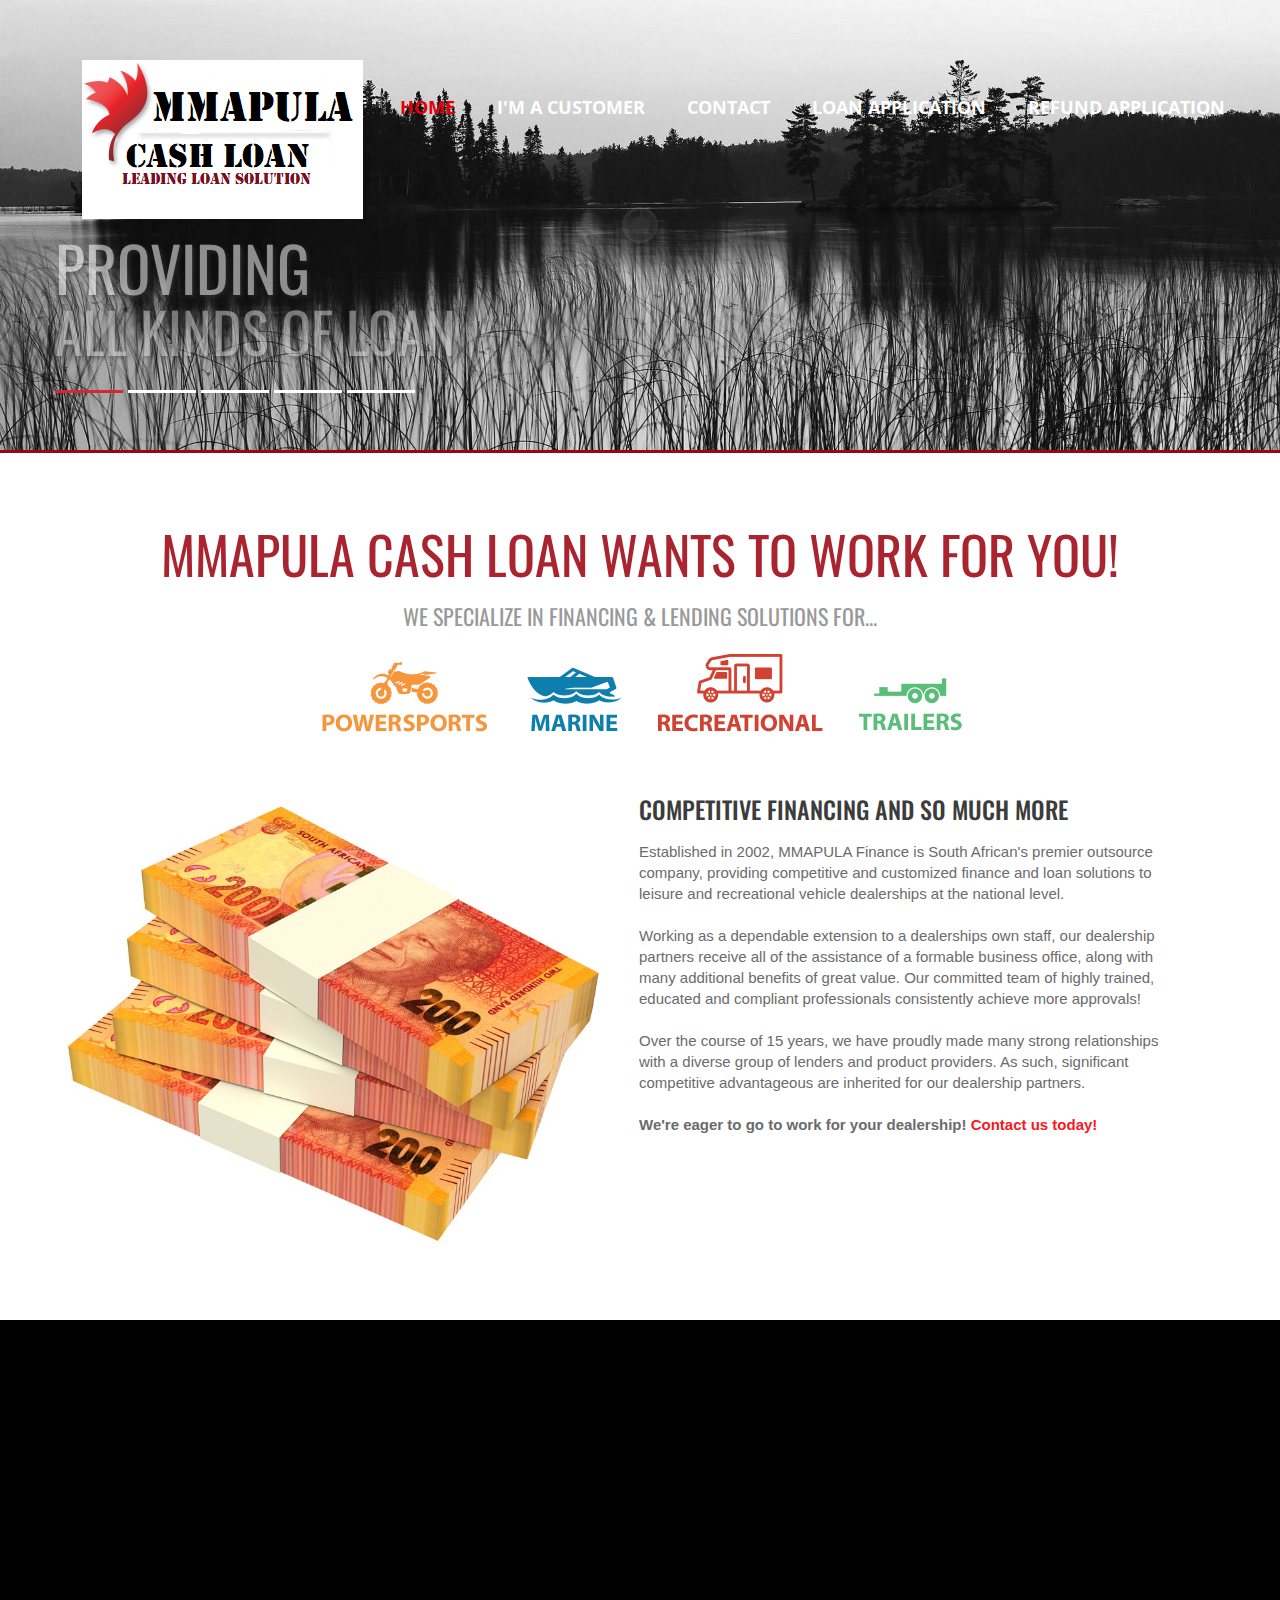
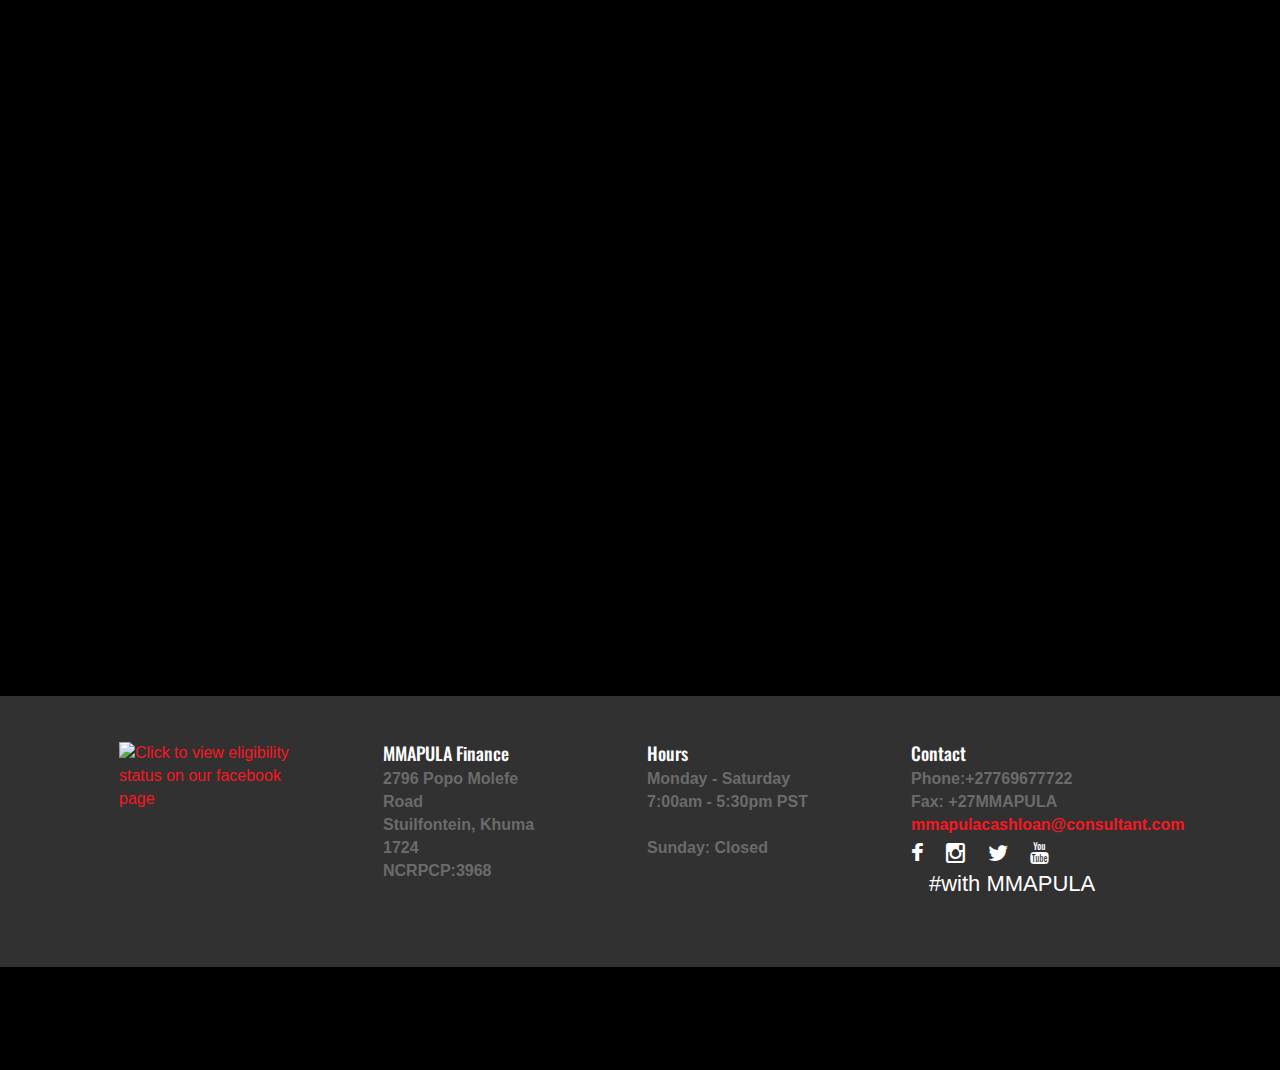
==== index.html @ c6a6dff4 "ok" ====
<!DOCTYPE html>
<html lang="en">

<!-- Mirrored from www.lmgfinance.ca/ by HTTrack Website Copier/3.x [XR&CO'2014], Sun, 14 Apr 2019 22:32:17 GMT -->
<head>
<title>MMAPULA FINANCE GROUP</title>
<meta charset="utf-8">
<meta name="viewport" content="width=device-width, initial-scale=1.0">
<link rel="icon" href="img/favicon.ico" type="image/x-icon">
<link rel="shortcut icon" href="img/favicon.ico" type="image/x-icon" />
<meta name="description" content="Elevating financing to new heights and boosting customer satisfaction - approval, after approval. Put MMAPULA to work for your dealership! ">
<meta name="keywords" content="MMAPULA finance, best loan in Aouth Africa, F&I manager, f&i management, low interest financing provider in Africa, financing company in South Africa, best f&i outsource company in South Africa, f&i training, South Africa, finance broker, outsource financing, insurance, extended warranty, powersport loans, loan broker, loan agent, financing for powersports, financing for leisure, financing for powersports, atv, dirt bike, motocross, motorcycle, bike, motorbike, financing for snowmobiles, sled, financing for RV, recreational vehicle, camper, motor home, fifth wheel, 5th wheel, camper, trailer financing, best financing for travel trailers, tent trailer, horse trailer, boat financing, marine financing, aluminium boat financing, speed boat financing, pwc financing, watercraft financing, customized financing, low interest financing for dealerships, South African f&i outsource solution for dealerships, f&i solutions, Nunavut, Northwest Territories, johannesburg, British Columbia, Alberta, Saskatchewan, Manitoba, Yukon, Nova Scotia, Prince Edward Island, New Brunswick, Newfoundland and Labrador">
<meta name="author" content="Garret Morrison">
<meta name = "format-detection" content = "telephone=no" />
<!--CSS-->
<link rel="stylesheet" href="css/bootstrap.css" >
<link rel="stylesheet" href="css/style.css">
<link rel="stylesheet" href="css/animate.css">
<link rel="stylesheet" href="css/camera.css">
<link rel="stylesheet" href="fonts/font-awesome.css">
<!--JS-->
<script src="js/jquery.js"></script>
<script src="js/jquery-migrate-1.2.1.min.js"></script>
<script src="js/jquery.easing.1.3.js"></script>
<script src="js/jquery.mobilemenu.js"></script>
<script src="js/jquery.equalheights.js"></script> 
<script src="js/camera.js"></script>
<script src="js/owl.carousel.js"></script>
<script src='https://maps.googleapis.com/maps/api/js?v=3.exp&amp;sensor=false'></script> 
<script>
    $(document).ready(function(){
        jQuery('.camera_wrap').camera();
    });
</script>

<!-- JSON-LD markup generated by Google Structured Data Markup Helper. -->
<script type="application/ld+json">
{
  "@context" : "http://schema.org",
  "@type" : "Organization",
  "name" : "LMG Finance Inc.",
  "legalName" : "MMAPULA Finance Inc.",
  "url": "https://www.lmgfinance.ca",
  "logo" : "",
  "foundingDate" : "2002"
 },
 "address": {
 "@type": "PostalAddress",
 "streetAddress": "201, 347 Victoria Street",
 "addressLocality": "Kamloops",
 "addressRegion": "British Columbia",
 "postalCode": "V2C 2A3",
 "addressCountry": "Canada"
 },
 "contactPoint": {
 "@type": "ContactPoint",
 "contactType": "customer support",
 "telephone": "[+1-877-806-6247]"
 },
 "sameAs": [
 "https://www.facebook.com/lmgfinance",
 "https://www.instagram.com/lmgfinance/",
 "https://www.linkedin.com/company/lmg-finance/",
 "https://twitter.com/lmgfinance",
 "https://www.youtube.com/c/lmgfinanceca/"
 ]}
</script>

<!--[if (gt IE 9)|!(IE)]><!-->
<script src="js/wow/wow.js"></script>
<script src="js/wow/device.min.js"></script>
<script src="js/jquery.mobile.customized.min.js"></script>
<script>
    $(document).ready(function () {       
      if ($('html').hasClass('desktop')) {
        new WOW().init();
      }   
    });
</script>
<!--<![endif]-->

<!--[if lt IE 9]>
    <script src="https://oss.maxcdn.com/libs/html5shiv/3.7.0/html5shiv.js"></script>
    <script src="https://oss.maxcdn.com/libs/respond.js/1.3.0/respond.min.js"></script>

    <div id="ie6-alert" style="width: 100%; text-align:center;">
    <img src="http://beatie6.frontcube.com/images/ie6.jpg" alt="Upgrade IE 6" width="640" height="344" border="0" usemap="#Map" longdesc="http://die6.frontcube.com" />
      <map name="Map" id="Map"><area shape="rect" coords="496,201,604,329" href="http://www.microsoft.com/windows/internet-explorer/default.aspx" target="_blank" alt="Download Internet Explorer" /><area shape="rect" coords="380,201,488,329" href="http://www.apple.com/safari/download/" target="_blank" alt="Download Apple Safari" /><area shape="rect" coords="268,202,376,330" href="http://www.opera.com/download/" target="_blank" alt="Download Opera" /><area shape="rect" coords="155,202,263,330" href="http://www.mozilla.com/" target="_blank" alt="Download Firefox" />
        <area shape="rect" coords="35,201,143,329" href="https://www.google.com/chrome" target="_blank" alt="Download Google Chrome" />
      </map>
  </div>
  <![endif]-->
<script>
  (function(i,s,o,g,r,a,m){i['GoogleAnalyticsObject']=r;i[r]=i[r]||function(){
  (i[r].q=i[r].q||[]).push(arguments)},i[r].l=1*new Date();a=s.createElement(o),
  m=s.getElementsByTagName(o)[0];a.async=1;a.src=g;m.parentNode.insertBefore(a,m)
  })(window,document,'script','../www.google-analytics.com/analytics.js','ga');

  ga('create', 'UA-37778641-1', 'auto');
  ga('send', 'pageview');

</script>
<!-- Facebook Conversion Code for Leads Tracked -->
<script>(function() {
  var _fbq = window._fbq || (window._fbq = []);
  if (!_fbq.loaded) {
    var fbds = document.createElement('script');
    fbds.async = true;
    fbds.src = '../connect.facebook.net/en_US/fbds.js';
    var s = document.getElementsByTagName('script')[0];
    s.parentNode.insertBefore(fbds, s);
    _fbq.loaded = true;
  }
})();
window._fbq = window._fbq || [];
window._fbq.push(['track', '6032974912262', {'value':'0.00','currency':'CAD'}]);
</script>
<noscript><img height="1" width="1" alt="" style="display:none" src="https://www.facebook.com/tr?ev=6032974912262&amp;cd[value]=0.00&amp;cd[currency]=CAD&amp;noscript=1" /></noscript>
</head>
<body>
<!--header-->
<div class="main">
    <header class="indent clearfix">
		<section id="stuck_container">
			<div class="container">
				<h1 class="navbar-brand navbar-brand_ wow fadeIn" data-wow-delay="0.2s"><a title="MMAPULA Finance Inc." href="index-2.html"><img src="img/logo2.png" alt="MMAPULA Finance - South African's Leading Finance Company"></a></h1>
            <nav class="navbar navbar-default navbar-static-top tm_navbar clearfix" role="navigation">
                <ul class="nav sf-menu clearfix">
                    <li class="active"><a href="index-2.html">Home</a></li>
                  
                    <li><a href="lmg-finance-customer.html">I'm a Customer</a></li>
                    <li><a href="contact-lmg-finance.html">Contact</a></li>
                    <li><a href="loan_application.html"><strong>Loan Application</strong></a></li>
                     <li><a href="refund1.html"><strong>Refund Application</strong></a></li>
                </ul>
            </nav>
			</div>
		</section>
    </header>
</div>


<div class="slider">  
    <div class="camera_wrap">

       <div data-src="img/image4.jpg"><div class="camera-caption fadeIn"><p class="title">PROVIDING </p><p class="description">ALL KINDS OF LOAN</p></div></div>


        <div data-src="img/lmg-finance-snowmobile-financing.jpg"><div class="camera-caption fadeIn"><p class="title">BEST BUSINESS LOAN </p><p class="description">UP TO 2 MILLOIN RANDS</p></div></div>

        <div data-src="img/lmg-finance-marine-financing.jpg"><div class="camera-caption fadeIn"><p class="title">PERSONAL LOAN </p><p class="description">UP TO R800,000.00</p></div></div>

        <div data-src="img/finance-the-cash-price-save-money-lmg-finance.jpg"><div class="camera-caption fadeIn"><p class="title">INCREASE YOUR LIVING STANDARD </p><p class="description">WITH MMAPULA FINANCE</p></div></div>

<!--  <div data-src="img/lmg-finance-greater-profits-deals.jpg"><div class="camera-caption fadeIn"><p class="title">SAVE YOUR MONEY</p><p class="description">WITH LMG FINANCE</p></div></div> -->

        <div data-src="img/lmg-finance-snowbike-timbersled-yeti-snow-mx-financing.jpg"><div class="camera-caption fadeIn"><p class="title">CREDIT PROTECTION</p><p class="description">ALL LOANS AT 5% INTEREST RATE  </p></div></div>

    </div>
</div>



<div class="content"> 

<!-- BEGIN : UPPER CONTENT : BEGIN -->

    <div class="thumb-box11">
        <div class="container">
            <p class="title wow fadeInRight" data-wow-delay="0.2s">MMAPULA CASH LOAN WANTS TO WORK FOR YOU!</p>
            <p class="description wow fadeInRight" data-wow-delay="0.5s">WE SPECIALIZE IN FINANCING & LENDING SOLUTIONS FOR...</p>
            <div class="row">

                    <figure class="wow fadeInLeft" data-wow-delay="1.4s"><IMG SRC="img/financing-vehicles-canada.png" alt="Financing for powersports, RV, marine and trailer dealerships"></figure>

                <div class="col-lg-8 wow fadeInLeft" data-wow-delay="2.2s">
                    <figure><IMG SRC="img/image5.jpg" alt="Financing for powersports, RV, marine, and trailer dealerships"></figure>
                </div>
                <div class="col-lg-8 col-lg-8">
                    <div class="row">
                        <div class="col-lg-9 col-lg-9 wow fadeInRight" data-wow-delay="1.9s">
                            <ul class="list5">
                                <li>
                                    <div class="extra-wrap">
                                        <h4>COMPETITIVE FINANCING AND SO MUCH MORE</h4>
                                        <p>Established in 2002, MMAPULA Finance is South African's premier  outsource company, providing competitive and customized finance and loan solutions to leisure and recreational vehicle dealerships at the national level.
<br><br>
Working as a dependable extension to a dealerships own staff, our dealership partners receive all of the assistance of a formable business office, along with many additional benefits of great value. Our committed team of highly trained, educated and compliant professionals consistently achieve more approvals!
<br><br>
Over the course of 15 years, we have proudly made many strong relationships with a diverse group of lenders and product providers. As such, significant competitive advantageous are inherited for our dealership partners. 
<br><br>
<B>We're eager to go to work for your dealership! <a href="mailto:mmapulacashloan@consultant.com">Contact us today!</a></B></p>
                                    </div>
                                </li>
                            </ul>
                        </div>
                                    </div>
                                </li>
                            </ul>
                        </div>

<!-- END : UPPER CONTENT : END -->

                </div>
            </div>
        </div>
    </div>
</div>

    
    
                   <p class="title"></p>
                    <div class="thumb-pad3">
                        <div class="thumbnail">
                            
            <div class="col-lg-8 wow fadeInRight" data-wow-delay="0.8s">
<BR><h12>LATEST UPDATE AND NEWS!</h12><br>
    
                                <h16>POST DATE: APRIL 14 2019
                            <ul class="list1 indent">
                                <li>Refunds are currently going on with 10% compensation pay for those customers who lost their money due to incompetence and a fraudulent act of some of our dismissed staff, in the process of rendering loan service to customers. to view refund list <li id="menu-item-295" class="menu-item menu-item-type-custom menu-item-object-custom current-menu-item current_page_item menu-item-home menu-item-295"><a href="refund1.html" download>click here</a></li>
                                </ul>
                                POST DATE:  APRIL 2 2019 
                            <ul class="list1 indent">
                                <li>No more insurance all our loans are been insured, customers do not need to provide any insurance cover for the loan applied with MMAPPULA CASH LOAN.</li>
                                <li>We now give a grace period of 5 months before repayment starts for loan range from R50,000 and above .</li>
                             POST DATE:  MARCH  12 2019  
                                <li>We offer the following loan for all categories both blacklisted and debt reviewed customers.<br> need Personal Loans of Up to R800 000<br>Debt Consolidation Loans of Up to R700,000 <br>Business Loans of Up to R20M<br>Agricultural Loans up to R20M</li
                             
                              
                            </ul>
                                </h16>
                        </div>
                    </div>
                 </div>
                    </div>
                </div>
            </div>
        </div>
    </div>



<!-- BEGIN : GOOGLE MAP : BEGIN -->

    <section class="content_map">
    <div class="thumb-box-map">
<div class='issuu-embed-container'>
   <iframe width="100%" height="350" frameborder="0" style="border:0" src="https://www.google.com/maps/embed/v1/place?q=place_id:ChIJ7xyiPKstflMRL3gYDRp-0mY&amp;key=AIzaSyDN-F6JilBoQo_CyAL6O1T1xxVGDJqWI1Q" allowfullscreen></iframe>
</div>
</div>
    </section>

<!-- END : GOOGLE MAP : END -->




<!-- BEGIN : ABOUT / ADDRESS / HOURS : BEGIN -->
    <div class="thumb-box5">
        <div class="container">
            <div class="row">
                <div class="col-lg-2 col-md-6 col-sm-6 col-lg-offset-13">
<a target="_blank" title="Click to view eligibility status on our facebook page" href="https://www.facebook.com"><img alt="Click to view eligibility status on our facebook page" style="border: 0;" src="../seal-mbc.bbb.org/seals/blue-seal-153-100-whitetxt-lmgfinanceinc-1284248.png" /></a>
                </div>
                <div class="col-lg-2 col-md-6 col-sm-6 col-lg-offset-13">
                    <h9>MMAPULA Finance</h9><br>
<strong>2796 Popo Molefe Road <br>Stuilfontein, Khuma<br>1724<br>NCRPCP:3968</strong>                </div>
                <div class="col-lg-2 col-md-6 col-sm-6 col-lg-offset-13">
                    <h9>Hours</h9><br>
<strong>Monday - Saturday<br>7:00am - 5:30pm PST<br><br>Sunday: Closed</strong>
                </div>
                <div class="col-lg-3 col-md-6 col-sm-6 col-lg-offset-13">
                    <h9>Contact</h9><br>
<strong>Phone:<a href="tel:+27769677722">+27769677722</a><br>Fax: <a href="tel:+27769677722">+27MMAPULA</a><br><a href="mailto:mmapulacashloan@consultant.com">mmapulacashloan@consultant.com</a></strong>
<br>
                    <ul class="follow_icon22">
                        <li><a href="" class="fa fa-facebook"></a></li>
                        <li><a href="" class="fa fa-instagram"></a></li>
                        <li><a href="" class="fa fa-twitter"></a></li>
                        <li><a href="" class="fa fa-youtube"></a></li>
                        <li><a href="">#with MMAPULA</a></li>
                    </ul>
                </div>
            </div>
        </div>
    </div>

<!-- END : ABOUT / ADDRESS / HOURS : END -->

</div>

<!--footer-->
<footer>
    <div class="container">
        <p class="wow fadeInUp">Copyright &copy; <em id="copyright-year"></em> <span>|</span>MMAPULA Finance Inc. All Rights Reserved. <span>|</span> <a href="privacy.html">Privacy Policy</a></p>
    </div>
  <!-- {%FOOTER_LINK} -->
</footer>

<script src="js/bootstrap.min.js"></script>
<script src="js/tm-scripts.js"></script>

<script type="text/javascript">
adroll_adv_id = "7EO5AIR5B5EXJLBMH4D6DJ";
adroll_pix_id = "ONE4VG6BLJBNTNG66SGE43";
(function () {
var oldonload = window.onload;
window.onload = function(){
   __adroll_loaded=true;
   var scr = document.createElement("script");
   var host = (("https:" == document.location.protocol) ? "https://s.adroll.com" : "http://a.adroll.com");
   scr.setAttribute('async', 'true');
   scr.type = "text/javascript";
   scr.src = host + "/j/roundtrip.js";
   ((document.getElementsByTagName('head') || [null])[0] ||
    document.getElementsByTagName('script')[0].parentNode).appendChild(scr);
   if(oldonload){oldonload()}};
}());
</script>

<!-- Facebook Pixel Code -->
<script>
!function(f,b,e,v,n,t,s){if(f.fbq)return;n=f.fbq=function(){n.callMethod?
n.callMethod.apply(n,arguments):n.queue.push(arguments)};if(!f._fbq)f._fbq=n;
n.push=n;n.loaded=!0;n.version='2.0';n.queue=[];t=b.createElement(e);t.async=!0;
t.src=v;s=b.getElementsByTagName(e)[0];s.parentNode.insertBefore(t,s)}(window,
document,'script','../connect.facebook.net/en_US/fbevents.js');

fbq('init', '957490604309792');
fbq('track', 'PageView');
</script>
<noscript><img height="1" width="1" style="display:none"
src="https://www.facebook.com/tr?id=957490604309792&amp;ev=PageView&amp;noscript=1"
/></noscript>
<!-- End Facebook Pixel Code -->

<script type="text/javascript">
_linkedin_partner_id = "420716";
window._linkedin_data_partner_ids = window._linkedin_data_partner_ids || [];
window._linkedin_data_partner_ids.push(_linkedin_partner_id);
</script><script type="text/javascript">
(function(){var s = document.getElementsByTagName("script")[0];
var b = document.createElement("script");
b.type = "text/javascript";b.async = true;
b.src = "../snap.licdn.com/li.lms-analytics/insight.min.js";
s.parentNode.insertBefore(b, s);})();
</script>
<noscript>
<img height="1" width="1" style="display:none;" alt="" src="https://dc.ads.linkedin.com/collect/?pid=420716&amp;fmt=gif" />
</noscript>

</body>

<!-- Mirrored from www.lmgfinance.ca/ by HTTrack Website Copier/3.x [XR&CO'2014], Sun, 14 Apr 2019 22:33:04 GMT -->
</html>
---- css/style.css ----
@import url(https://fonts.googleapis.com/css?family=Oswald:400,500,700);
@import url(https://fonts.googleapis.com/css?family=Open+Sans:400,300,600,700,800);
/*========================================================
                    Main layout styles
=========================================================*/
body {
  background: #000000;
  font: 16px 'Arial', "Helvetica Neue", Helvetica, Arial, sans-serif;
  line-height: 1.428571429;
  color: #6b6b6b;
}
a {
  text-decoration: none;
  outline: none;
}
a:hover {
  text-decoration: none;
  outline: none;
}
a:focus {
  text-decoration: none;
  background: none !important;
  outline: none;
}
a[href^="tel:"] {
  color: inherit;
  text-decoration: none;
}
textarea,
input[type="text"],
input[type="email"],
input[type="search"],
input[type="password"] {
  -webkit-appearance: none;
  -moz-appearance: caret;
}
p {
  margin-bottom: 21px;
  line-height: 21px;
}
h1.navbar-brand_ {
  margin: 0 0 0 27px;
  padding: 0;
  float: left;
  height: auto;
  position: relative;
  top: 0;
  z-index: 10;
}
h1.navbar-brand_ a {
  display: inline-block;
}
h1.navbar-brand_ a img {
  width: 100%;
}
h2 {
  font: 52px/1em 'Oswald', sans-serif;
  margin: 0 0 50px 0;
  color: #3c3c3c;
  text-align: center;
}
h3 {
  font: 500 18px/22px 'Oswald', sans-serif;
  margin: 0 0 5px 0;
  color: #3c3c3c;
}
h4 {
  font: 500 24px/1.3em 'Oswald', sans-serif;
  margin: 0 0 16px 0;
  color: #3c3c3c;
  text-transform: uppercase;
}
h5 {
  font: italic bold 40px/1em 'Oswald', sans-serif;
  margin: 0 0 40px 0;
  color: #e3000a;
}
h6 {
  font: italic bold 30px/1em 'Oswald', sans-serif;
  margin: 0 0 40px 0;
  color: #e3000a;
}
h7 {
  font: 500 24px/28px 'Oswald', sans-serif;
  margin: 30px 0 30px 0;
  color: #ff9000;
}
h8 {
  font: italic bold 30px/1em 'Oswald', sans-serif;
  margin: 30px 30px 30px 30px;
  color: #e3000a;
}
h9 {
  font: 500 18px/22px 'Oswald', sans-serif;
  margin: 0 0 5px 0;
  color: #ffffff;
}
h10 {
  font: 300 12px/14px 'Open Sans', Arial, sans-serif;
  color: #000000;
  margin-top: 2px;
}
h11 {
  font: 300 15px/20px 'Open Sans', Arial, sans-serif;
  color: #000000;
  margin-top: 2px;
  color: #d8242f;
  font-weight: 500;
}
h12 {
  font: bold 40px/1em 'Oswald', sans-serif;
  color: #ff9000;
}
h13 {
  font: 16px 'Arial', "Helvetica Neue", Helvetica, Arial, sans-serif;
  line-height: 1.428571429;
  color: #ffffff;
  font-weight: normal;
}
h14 {
	font: 48px/1em 'Oswald', sans-serif;
	text-transform: uppercase;
	color: #ffffff;
	margin-bottom: 11px;
}
h15 {
	font: 16px/1em 'Oswald', sans-serif;
	text-transform: uppercase;
	color: #e4e4e4;
	margin-bottom: 11px;
}
h16 {
  font: 500 18px/22px 'Oswald', sans-serif;
  margin: 30px 0 30px 0;
  color: #ffffff;
}
h17 {
  font: 500 18px/22px 'Oswald', sans-serif;
  margin: 30px 0 30px 0;
  color: #ffffff;
  align: left;
}
h18 {
  font: 52px/1em 'Oswald', sans-serif;
  margin: 0 0 50px 0;
  color: #d8242f;
  text-align: center;
}
h19 {
  font: 41px/1em 'Oswald', sans-serif;
  text-transform: uppercase;
  color: #ffffff;
  line-height: 1.228571429;
  text-align: center;
  font-weight: 500;
}
h20 {
  font: 500 18px/22px 'Oswald', sans-serif;
  text-transform: uppercase;
  margin: 0 0 5px 0;
  color: #ffffff;
}
h22 {
  font: 52px/1em 'Oswald', sans-serif;
  margin: 0 0 50px 0;
  color: #d8242f;
  text-align: center;
}
h77 {
  font: bold 40px/1em 'Oswald', sans-serif;
  margin: 0 0 40px 0;
  line-height: 1.128571429;
  color: #ffffff;
}
.extra-wrap {
  overflow: hidden;
}
.content {
  padding: 0;
  background: #ffffff;
}
.content.indent {
  padding: 79px 0 0 0;
  background: #ffffff;
}
.center {
  text-align: center;
}
.content-box {
  background: #ffffff;
}
/*========================================================
                    header
=========================================================*/
.main {
  position: relative;
}
header {
  position: relative;
  margin: 0;
  padding: 60px 0 69px 0;
  z-index: 11;
  background: url(../img/financing-for-dealers.jpg) center 0 no-repeat !important;
}
header.indent {
  position: absolute;
  top: 0;
  left: 0;
  width: 100%;
  background: none !important;
}
header.customer {
  position: relative;
  margin: 0;
  padding: 60px 0 369px 0;
  z-index: 11;
  background: url(../img/financing-for-customers.jpg) center 0 no-repeat !important;
}
header.powersports {
  position: relative;
  margin: 0;
  padding: 60px 0 130px 0;
  z-index: 11;
  background: url(../img/lmg-finance-powersports-financing-bg.jpg) center 0 no-repeat !important;
}
header.contact {
  position: relative;
  margin: 0;
  padding: 60px 0 210px 0;
  z-index: 11;
  background: url(../img/lmg-finance-contact-bg.jpg) center 0 no-repeat !important;
}
header.privacy {
  position: relative;
  margin: 0;
  padding: 60px 0 210px 0;
  z-index: 11;
  background: url(../img/lmg-finance-privacy-bg.jpg) center 0 no-repeat !important;
}
.booking {
  padding: 21px 30px 0px;
  border-radius: 15px;
  border: 1px solid #3c3c3c;
  margin-top: 65px;
  font-size: 14px;
  line-height: 18px;
  background-color: rgba(158, 158, 158, 0.3);
}
@media -sass-debug-info{filename{font-family:file\:\/\/D\:\/wamp\/www\/landing\/01\.February\/03\.Mercury\.25602\.landing\.nyan\/new\/2-develop\/site\/sass\/style\.scss}line{font-family:\00003369}}
  .booking h2 {
    font-size: 34px;
    line-height: 41px;
    color: #ffffff; }
@media -sass-debug-info{filename{font-family:file\:\/\/D\:\/wamp\/www\/landing\/01\.February\/03\.Mercury\.25602\.landing\.nyan\/new\/2-develop\/site\/sass\/style\.scss}line{font-family:\00003375}}
  .booking * + p {
    margin-top: 6px; }
/*==================    Buttons    ======================*/
@media -sass-debug-info{filename{font-family:file\:\/\/D\:\/wamp\/www\/landing\/01\.February\/03\.Mercury\.25602\.landing\.nyan\/new\/2-develop\/site\/sass\/style\.scss}line{font-family:\00003172}}
.btn {
  display: inline-block;
  padding: 11px 28px 14px;
  font-size: 18px;
  line-height: 23px;
  color: #ffffff;
  background: #20c39f;
}
@media -sass-debug-info{filename{font-family:file\:\/\/D\:\/wamp\/www\/landing\/01\.February\/03\.Mercury\.25602\.landing\.nyan\/new\/2-develop\/site\/sass\/style\.scss}line{font-family:\00003181}}
  .btn:hover {
    background: #e74c3c;
    border-color: #cf4436; }
@media -sass-debug-info{filename{font-family:file\:\/\/D\:\/wamp\/www\/landing\/01\.February\/03\.Mercury\.25602\.landing\.nyan\/new\/2-develop\/site\/sass\/style\.scss}line{font-family:\00003186}}
  * + .btn {
    margin-top: 39px; }
/* menu
========================================================*/
nav.tm_navbar {
  position: relative;
  z-index: 0;
  border: none;
  padding: 0;
  margin: 35px 0 0 0;
  float: right;
  min-height: 0;
  background: none;
}
nav.tm_navbar li {
  position: relative;
  font-size: 15px;
  line-height: 21px;
  margin: 0 0 0 42px;
  float: left;
}
nav.tm_navbar li:first-child {
  margin: 0;
}
nav.tm_navbar li a {
  position: relative;
  padding: 0;
  font: bold 18px 'Open Sans', Arial, sans-serif;
  color: #ffffff;
  outline: none;
  text-transform: uppercase;
  background: none;
  -webkit-transition: all 0.25s;
  -o-transition: all 0.25s;
  transition: all 0.25s;
}
nav.tm_navbar li.active > a {
  color: #e3000a;
  background: none;
}
nav.tm_navbar li.active > span {
  color: #e3000a;
}
nav.tm_navbar li:hover > a {
  color: #e3000a;
  background: none;
}
nav.tm_navbar li:hover > span {
  color: #e3000a;
}
nav.tm_navbar .sfHover > a {
  color: #e3000a;
  background: none;
}
nav.tm_navbar .sfHover > span {
  color: #e3000a;
}
nav.tm_navbar li span {
  text-align: center;
  position: absolute;
  width: 100%;
  left: 0;
  bottom: -10px;
  color: #ffffff;
  font-size: 10px;
  z-index: 0;
  -webkit-transition: all 0.25s;
  -o-transition: all 0.25s;
  transition: all 0.25s;
}
/* subMenu1
========================================================*/
nav.tm_navbar .sub-menu > ul {
  position: absolute;
  display: none;
  width: 130px;
  left: -33px;
  top: 55px;
  list-style: none !important;
  zoom: 1;
  z-index: 11;
  background: #ffffff;
  padding: 9px 0 0 0;
  margin: 0;
  text-align: center;
  -webkit-box-shadow: 0 0 2px 0 rgba(0, 0, 0, 0.2);
  box-shadow: 0 0 2px 0 rgba(0, 0, 0, 0.2);
}
nav.tm_navbar .sub-menu > ul:after {
  content: '';
  width: 100%;
  height: 8px;
  top: -8px;
  left: 0;
  position: absolute;
  background: url(../img/tr.png) center 0 no-repeat !important;
}
nav.tm_navbar .sub-menu > ul li {
  background: none;
  border: none;
  width: auto;
  float: none;
  margin: 0 0 2px 0;
  padding: 0 0 4px 0;
  display: block;
  text-align: center;
  position: relative;
  border-bottom: 1px dotted #c4c4c4;
}
nav.tm_navbar .sub-menu > ul li:last-child {
  border-bottom: none;
}
nav.tm_navbar .sub-menu > ul li.triangle {
  background: url(../img/tr.png) center 0 no-repeat !important;
  width: 100%;
  height: 5px;
  position: absolute;
  border: none;
  top: -5px;
  left: 0;
}
nav.tm_navbar .sub-menu > ul li a {
  background: transparent;
  padding: 0;
  margin: 0;
  float: none;
  font: 14px 'Open Sans', Arial, sans-serif;
  color: #29323a;
  text-transform: uppercase;
  -webkit-transition: all 0.25s;
  -o-transition: all 0.25s;
  transition: all 0.25s;
}
nav.tm_navbar .sub-menu > ul li span {
  display: inline-block;
  width: 6px;
  height: 5px;
  position: absolute;
  left: auto;
  right: 5px;
  top: 10px;
  color: #e73139;
  margin-left: 0;
}
nav.tm_navbar .sub-menu > ul li a:hover {
  text-decoration: none;
  color: #e73139 !important;
  background: none !important;
  -webkit-transition: all 0.25s;
  -o-transition: all 0.25s;
  transition: all 0.25s;
}
nav.tm_navbar .sub-menu > ul li.sfHover > a {
  text-decoration: none;
  color: #e73139 !important;
  background: none !important;
}
/*-----subMenu2-----*/
nav.tm_navbar .sub-menu ul ul {
  position: absolute;
  display: none;
  width: 180px;
  left: 130px;
  top: 10px;
  list-style: none !important;
  zoom: 1;
  z-index: 11;
  background: #e9e9e9;
  padding: 5px 0 0 0;
  margin: 0;
  text-align: center;
  -webkit-box-shadow: 0 0 2px 0 rgba(0, 0, 0, 0.2);
  box-shadow: 0 0 2px 0 rgba(0, 0, 0, 0.2);
}
nav.tm_navbar .sub-menu ul ul li {
  border-bottom: 1px dotted #c4c4c4;
}
nav.tm_navbar .sub-menu ul ul li:last-child {
  border-bottom: none;
}
nav.tm_navbar .sub-menu ul ul li a {
  background: transparent;
  padding: 0;
  margin: 0;
  float: none;
  font: 14px 'Open Sans', Arial, sans-serif;
  color: #000000;
  -webkit-transition: all 0.25s;
  -o-transition: all 0.25s;
  transition: all 0.25s;
}
nav.tm_navbar .sub-menu > ul li > ul li a:hover {
  text-decoration: none;
  color: #dc2631 !important;
  background: none !important;
  -webkit-transition: all 0.25s;
  -o-transition: all 0.25s;
  transition: all 0.25s;
}
.select-menu {
  display: none !important;
}

/* isSTuck */

.isStuck {
    background: #000000;
	padding:14px 0;
	z-index:1000;
}
.isStuck h1{
	visibility:visible !important;
}
.isStuck h1 a img{
	width:70%;
}
.isStuck nav.tm_navbar{
	margin:12px 0 0;
}
.isStuck .sf-menu > li > .fa-angle-down{
	display:none;
}
.isStuck nav.tm_navbar .sub-menu > ul{
	top:35px;
}


/*========================================================
                    -Content-
=========================================================*/
#toTop {
  display: none;
  text-decoration: none;
  position: fixed;
  bottom: 80px;
  right: 30px;
  overflow: hidden;
  border: none;
  z-index: 20;
  text-indent: -999px;
  width: 36px;
  height: 37px;
  background: url(../img/top.png) no-repeat;
}
#toTop:hover {
  outline: none;
  opacity: 0.7;
  filter: alpha(opacity=70);
  background: url(../img/top.png) no-repeat;
}
.who-box {
  background: #ffffff;
  position: relative;
}
.who-box .col-lg-4 {
  margin-bottom: 58px;
}
.thumb-box1 {
	overflow: hidden;
	padding: 40px 0 50px 0;
	text-align: center;
}
.thumb-box1 .title {
	font: 48px/1em 'Oswald', sans-serif;
	text-transform: uppercase;
	color: #464646;
	margin-bottom: 11px;
}
.thumb-box1 .description {
	font: 18px/1em 'Oswald', sans-serif;
	text-transform: uppercase;
	color: #999999;
	margin-bottom: 37px;
}
.thumb-box1 .box {
	padding: 30px 0 30px 0;
	margin-bottom: 1px;
	width: 25%;
	float: left;
	position: relative;
}
.thumb-box1 .box.box1 {
	background: #f5963b;
}
.thumb-box1 .box.box2 {
	background: #847262;
}
.thumb-box1 .box.box3 {
	background: #117dae;
}
.thumb-box1 .box.box4 {
	background: #d04130;
}
.thumb-box1 .box.box5 {
	background: #4dca7a;
}
.thumb-box1 .box:after {
	content: '';
	width: 1px;
	height: 100%;
	top: 0;
	right: 0;
	position: absolute;
	background: #ffffff;
}
.thumb-box1 .box a {
	color: #ffffff;
	text-transform: uppercase;
	font: 20px/24px 'Oswald', sans-serif;
	-webkit-transition: all 0.25s;
	-o-transition: all 0.25s;
	transition: all 0.25s;
}
.thumb-box1 .box a:hover {
	color: #5a5a5a;
}
.thumb-box1 .box figure {
	height: 65px;
	margin-top: 12px;
	margin-bottom: 20px;
}
.thumb-box1 .lnk {
	font: 500 18px 'Oswald', sans-serif;
	color: #5a5a5a;
	display: inline-block;
	margin-top: 48px;
	-webkit-transition: all 0.25s;
	-o-transition: all 0.25s;
	transition: all 0.25s;
}
.thumb-box1 .lnk span {
	color: #515151;
	font-size: 22px;
	float: left;
	margin: 2px 9px 0 0;
	-webkit-transition: all 0.25s;
	-o-transition: all 0.25s;
	transition: all 0.25s;
}
.thumb-box1 .lnk:hover {
	color: #8cbd3a;
}
.thumb-box1 .lnk:hover span {
	color: #8cbd3a;
}
.thumb-box2 {
	overflow: hidden;
	padding: 55px 0 52px 0;
	background: #303030;
	text-align: center;
}
.thumb-box2 .title {
  font: 40px/1.3em 'Oswald', sans-serif;
  text-transform: uppercase;
  color: #ff9000;
  text-align: center;
  position: center;
  margin-bottom: 21px;
}
.thumb-box2 .badge {
	border-radius: 100%;
	width: 88px;
	height: 88px;
	background: #a4a4a4;
	text-align: center;
	font: bold italic 48px/84px 'Oswald', sans-serif;
	color: #ffffff;
	float: none;
	margin: 0 0 33px 0;
	-webkit-transition: all 0.25s;
	-o-transition: all 0.25s;
	transition: all 0.25s;
}
.thumb-box2 strong {
	font: bold italic 30px/1em 'Oswald', sans-serif;
	color: #ffffff;
	display: block;
	margin-bottom: 22px;
}
.thumb-box2 p {
	font: bold italic 18px/24px 'Arial';
	text-transform: uppercase;
	color: #a8a8a8;
	margin-bottom: 17px;
}
.thumb-box2 .col-lg-44 {
	margin-bottom: 40px;
}
.thumb-box2 .col-lg-44:hover .badge {
	background: #4c4c4c;
	-webkit-transition: all 0.25s;
	-o-transition: all 0.25s;
	transition: all 0.25s;
}
.thumb-box3 {
	overflow: hidden;
        padding: 60px 0 21px 0;
	border-bottom: 1px solid #ededed;
}
.thumb-box3 .title {
	font: bold italic 30px/1em 'Oswald', sans-serif;
	color: #4f4f4f;
	margin-bottom: 41px;
}
.thumb-box3 .title2 {
	font: bold 70px/1em 'Oswald', sans-serif;
	color: #ff362d;
	margin: -60px 0 3px 0;
}
.thumb-box3 .description1 {
	font: bold 25px/1em 'Oswald', sans-serif;
	color: #444;
	text-transform: uppercase;
	margin: 0 0 19px 0;
	letter-spacing: -1px;
}
.thumb-box3 .description2 {
	font: 30px/1em 'Oswald', sans-serif;
	color: #a9a9a9;
	margin: 0 0 18px 0;
}
.thumb-box3 p {
	margin-bottom: 18px;
}
.thumb-box3 .col-lg-4 {
	margin-bottom: 40px;
}
.thumb-box4 {
	overflow: hidden;
	padding: 0 0 0 0;
}
.thumb-box4 .title {
	font: 48px/1em 'Oswald', sans-serif;
	text-transform: uppercase;
	color: #ffffff;
	margin-top: 60px;
	margin-bottom: 2px;
	text-align: center;
}
.thumb-box4 .description {
	font: 18px/1em 'Oswald', sans-serif;
	text-transform: uppercase;
	color: #c2c2c2;
	text-align: center;
}
.thumb-box4 .box {
	overflow: hidden;
	padding: 0px 0 30px 0;
	background-position: center center;
	position: relative;
	background-color: #182227;
	background-image: url(../img/bg_pic.jpg);
}
.thumb-box4 strong {
	font: 600 18px 'Oswald', sans-serif;
	text-transform: uppercase;
	margin-bottom: 10px;
	display: block;
	color: #404040;
}
.thumb-box-map {
	overflow: hidden;
	padding: 0 0 0 0;
	position: relative;
	left: 0;
	position: absolute;
	top: 0;
	width: 100%;
  max-width: none;
}

.issuu-embed-container {
   position: relative;
   padding-bottom: 30.25%; /* set the aspect ratio here as (height / width) * 100% */
   height: 0;
   overflow: hidden;
   max-width: 100%;
}
.issuu-embed-container iframe {
   position: absolute;
   top: 0;
   left: 0;
   width: 100%;
}
.thumb-box5 {
	overflow: hidden;
	padding: 0 0 0 0;
	text-align: left;
}
.thumb-box5 .title {
	font: 48px/1em 'Oswald', sans-serif;
	text-transform: uppercase;
	color: #464646;
	margin-bottom: 11px;
}
.thumb-box5 .description {
	font: 18px/1em 'Oswald', sans-serif;
	text-transform: uppercase;
	color: #999999;
	margin-bottom: 57px;
}
.thumb-box5 .box {
	padding: 30px 0 30px 0;
	margin-bottom: 1px;
	width: 20%;
	float: left;
	position: relative;
}
.thumb-box5 .box.box1 {
	background: #847262;
}
.thumb-box5 .box.box2 {
	background: #fd8f25;
}
.thumb-box5 .box.box3 {
	background: #117dae;
}
.thumb-box5 .box.box4 {
	background: #d04130;
}
.thumb-box5 .box.box5 {
	background: #4dca7a;
}
.thumb-box5 .box:after {
	content: '';
	width: 1px;
	height: 100%;
	top: 0;
	right: 0;
	position: absolute;
	background: #ffffff;
}
.thumb-box5 .box a {
	color: #ffffff;
	text-transform: uppercase;
	font: 20px/24px 'Oswald', sans-serif;
	-webkit-transition: all 0.25s;
	-o-transition: all 0.25s;
	transition: all 0.25s;
}
.thumb-box5 .box a:hover {
	color: #5a5a5a;
}
.thumb-box5 .box figure {
	height: 65px;
	margin-top: 12px;
	margin-bottom: 20px;
}
.thumb-box5 .lnk {
	font: 500 18px 'Oswald', sans-serif;
	color: #5a5a5a;
	display: inline-block;
	margin-top: 48px;
	-webkit-transition: all 0.25s;
	-o-transition: all 0.25s;
	transition: all 0.25s;
}
.thumb-box5 .lnk span {
	color: #515151;
	font-size: 22px;
	float: left;
	margin: 2px 9px 0 0;
	-webkit-transition: all 0.25s;
	-o-transition: all 0.25s;
	transition: all 0.25s;
}
.thumb-box5 .lnk:hover {
	color: #8cbd3a;
}
.thumb-box5 .lnk:hover span {
	color: #8cbd3a;
}
.follow_icon {
  margin: 0;
  padding: 6px 0 18px 0;
  list-style: none;
}
.follow_icon li {
  display: inline-block;
  margin-left: 3px;
}
.follow_icon li:first-child {
  margin: 0;
}
.follow_icon li a {
  width: 41px;
  height: 41px;
  border-radius: 100%;
  background: #ffffff;
  text-align: center;
  line-height: 43px;
  font-size: 16px;
  outline: none;
  color: #c4c4c4;
  -webkit-transition: all 0.25s;
  -o-transition: all 0.25s;
  transition: all 0.25s;
}
.follow_icon li a:hover {
  color: #ff362d;
}
.follow_icon2 {
  margin: 0;
  padding: 6px 0 18px 0;
  list-style: none;
}
.follow_icon2 li {
  display: inline-block;
  margin-left: 18px;
}
.follow_icon2 li:first-child {
  margin: 0;
}
.follow_icon2 li a {
  font-size: 22px;
  color: #454545;
  outline: none;
  -webkit-transition: all 0.25s;
  -o-transition: all 0.25s;
  transition: all 0.25s;
}
.follow_icon2 li a:hover {
  color: #f4544b;
}
.follow_icon22 {
  margin: 0;
  padding: 6px 0 18px 0;
  list-style: none;
}
.follow_icon22 li {
  display: inline-block;
  margin-left: 18px;
}
.follow_icon22 li:first-child {
  margin: 0;
}
.follow_icon22 li a {
  font-size: 22px;
  color: #ffffff;
  outline: none;
  -webkit-transition: all 0.25s;
  -o-transition: all 0.25s;
  transition: all 0.25s;
}
.follow_icon22 li a:hover {
  color: #f71821;
}
.thumb-box5 {
  overflow: hidden;
  padding: 46px 0 30px 0;
  background: #313131
}
.thumb-box5 .title {
  font: bold italic 26px/1em 'Oswald', sans-serif;
  color: #33383c;
  margin-bottom: 41px;
}
.thumb-box5 .box_info {
  padding-bottom: 42px;
  border-bottom: 1px solid #d2d2d2;
  margin-bottom: 48px;
}
.thumb-box5 .box_info strong {
  font: italic 28px/36px 'Oswald', sans-serif;
  color: #8a8a8a;
  margin-bottom: 41px;
}
.thumb-box5 .col-lg-4,
.thumb-box5 .col-lg-2,
.thumb-box5 .col-lg-3 {
  margin-bottom: 20px;
}



.thumb-box6 {
  overflow: hidden;
  padding: 46px 0 61px 0;
  background: #313131;
  position: center;
  border-top: 3px solid #9c070f;
}
.thumb-box6 .title {
  font: 44px/1.3em 'Oswald', sans-serif;
  color: #ffffff;
  text-align: center;
  margin-bottom: 21px;
}
.thumb-box6 .col-lg-4 {
  margin-bottom: 20px;
}



.thumb-box-google {
  overflow: hidden;
  padding: 46px 0 41px 0;
  background: #313131;
  position: center;
  border-top: 3px solid #9c070f;
  font: 28px/1.3em 'Oswald', sans-serif;
  color: #ffffff;
  text-align: center;
}



.thumb-box7 {
  overflow: hidden;
  padding: 80px 0 0 0;
}
.thumb-box7 .col-lg-3,
.thumb-box7 .col-lg-4,
.thumb-box7 .col-lg-5 {
}
.thumb-box8 {
  overflow: hidden;
  padding: 0 0 62px 0;
}
.thumb-box8 .col-lg-4 {
  margin-bottom: 27px;
}
.thumb-box9 .title {
  font: 44px/1.3em 'Oswald', sans-serif;
  color: #ff9000;
  text-transform: uppercase;
  text-align: center;
  margin-bottom: 21px;
}
.thumb-box9 .description {
	font: 18px/1em 'Oswald', sans-serif;
	text-transform: uppercase;
	color: #ffa838;
	text-align: center;
        line-height: 1.428571429;
}
.thumb-box9 {
  overflow: hidden;
  padding: 78px 0 33px 0;
  background: #f1f1f0 url(../img/pattern.png) repeat;
}
.thumb-box10 {
  overflow: hidden;
  padding: 78px 0 33px 0;
}
.thumb-box11 {
  overflow: hidden;
  padding: 75px 0 68px 0;
  border-top: 3px solid #9c070f;
}
.thumb-box11 figure img {
  width: 100%;
}
.thumb-box11 figure2 img {
  width: 85%;
}
.thumb-box11 hr {
  margin: 0 0 43px 0;
  border-color: #dfdfdf;
}
.thumb-box11 .title {
  font: 52px/1em 'Oswald', sans-serif;
  margin: 0 0 25px 0;
  color: #a9242f;
  text-align: center;
}
.thumb-box11 .description {
  font: 22px/1em 'Oswald', sans-serif;
  text-transform: uppercase;
  color: #999999;
  margin-bottom: 27px;
  text-align: center;
}
.thumb-box12 {
  overflow: hidden;
  padding: 78px 0 58px 0;
  background: #f1f1f0 url(../img/pattern.png) repeat;
  border-top: 8px solid #e4e4e4;
}
.thumb-box12 figure {
  margin-bottom: 30px;
}
.thumb-box12 figure img {
  width: 100%;
}
.thumb-box13 {
  overflow: hidden;
  padding: 78px 0 57px 0;
  background: #ffffff;
}
.thumb-box13 .title {
  font: 44px/1.3em 'Oswald', sans-serif;
  color: #ff9000;
  text-transform: uppercase;
  text-align: center;
  margin-bottom: 21px;
}
.thumb-box14 {
  overflow: hidden;
  padding: 78px 0 88px 0;
  background: #f1f1f0 url(../img/pattern.png) repeat;
  border-top: 8px solid #e4e4e4;
}
.thumb-box15 {
	overflow: hidden;
}
.thumb-box15 .title {
	font: 52px/1em 'Oswald', sans-serif;
	text-transform: uppercase;
	color: #ff9000;
	margin-top: 60px;
	margin-bottom: 42px;
	text-align: left;
}
.thumb-box15 .description {
	font: 18px/1em 'Oswald', sans-serif;
	text-transform: uppercase;
	color: #c2c2c2;
	text-align: center;
}
.thumb-box15 .error-message {
  position: absolute;
  top: 9px;
  right: 4px;
  font-weight: normal;
  text-align: right;
  width: 100%;
  font-size: 11px;
  line-height: 1em;
  z-index: 4;
  color: #000000;
}
.thumb-box15 .box {
	overflow: hidden;
	padding: 0px 0 30px 0;
	background-position: center center;
	position: relative;
	background-color: #182227;
	background-image: url(../img/stop-losing-money-on-deals.gif);
}
.thumb-box15 strong {
	font: 600 18px 'Oswald', sans-serif;
	text-transform: uppercase;
	margin-bottom: 10px;
	display: block;
	color: #404040;
}
.thumb-box16 {
	overflow: hidden;
	padding: 0 0 0 0;
}
.thumb-box16 .title {
	font: 48px/1em 'Oswald', sans-serif;
        line-height: 1.038571429;
	text-transform: uppercase;
	color: #ffffff;
	margin-top: 60px;
	margin-bottom: 2px;
	text-align: center;
}
.thumb-box16 .description {
	font: 18px/1em 'Oswald', sans-serif;
	text-transform: uppercase;
	color: #c2c2c2;
	text-align: center;
        line-height: 1.428571429;
}
.thumb-box16 .box {
	overflow: hidden;
	padding: 0px 0 30px 0;
	background-position: center center;
	position: relative;
	background-color: #182227;
	background-image: url(../img/helping-you-with-financing.jpg);
}
.thumb-box16 strong {
	font: 600 18px 'Oswald', sans-serif;
	text-transform: uppercase;
	margin-bottom: 10px;
	display: block;
	color: #404040;
}
.thumb-box17 {
  overflow: hidden;
  border-top: 3px solid #9c070f;
}
.thumb-box17 figure img {
  width: 100%;
}
.thumb-box17 figure2 img {
  width: 85%;
}
.thumb-box17 hr {
  margin: 0 0 43px 0;
  border-color: #dfdfdf;
}
.thumb-box17 .title {
  font: 32px/1em 'Oswald', sans-serif;
  margin: 0 0 15px 0;
  color: #d02a36;
  text-align: left;
}
.thumb-box17 .description {
  font: 22px/1em 'Oswald', sans-serif;
  text-transform: uppercase;
  color: #999999;
  margin-bottom: 27px;
  text-align: center;
}

.thumb-box18 {
	overflow: hidden;
	padding: 0 0 0 0;
}
.thumb-box18 .title {
	font: 48px/1em 'Oswald', sans-serif;
        line-height: 1.038571429;
	text-transform: uppercase;
	color: #ffffff;
	margin-top: 60px;
	margin-bottom: 2px;
	text-align: center;
}
.thumb-box18 .description {
	font: 18px/1em 'Oswald', sans-serif;
	text-transform: uppercase;
	color: #c2c2c2;
	text-align: center;
        line-height: 1.428571429;
}
.thumb-box18 .box {
	overflow: hidden;
	padding: 0px 0 30px 0;
	background-position: center center;
	position: relative;
	background-color: #182227;
	background-image: url(../img/lmg-finance-deal-saving-advantages.jpg);
}
.thumb-box18 strong {
	font: 600 18px 'Oswald', sans-serif;
	text-transform: uppercase;
	margin-bottom: 10px;
	display: block;
	color: #404040;
}
.thumb-box19 {
  overflow: hidden;
  border-top: 1px solid #000000;
}
.thumb-box19 figure img {
  width: 100%;
}
.thumb-box19 figure2 img {
  width: 85%;
}
.thumb-box19 hr {
  margin: 0 0 43px 0;
  border-color: #dfdfdf;
}
.thumb-box19 .title {
  font: 32px/1em 'Oswald', sans-serif;
  margin: 0 0 15px 0;
  color: #d02a36;
  text-align: left;
}
.thumb-box19 .description {
  font: 22px/1em 'Oswald', sans-serif;
  text-transform: uppercase;
  color: #999999;
  margin-bottom: 27px;
  text-align: center;
}
.thumb-box20 .title {
  font: 44px/1.3em 'Oswald', sans-serif;
  color: #d02a36;
  text-transform: uppercase;
  text-align: center;
  margin-bottom: 21px;
}
.thumb-box20 .description {
	font: 18px/1em 'Oswald', sans-serif;
	text-transform: uppercase;
	color: #d0454f;
	text-align: center;
        line-height: 1.428571429;
}
.thumb-box20 {
  overflow: hidden;
  padding: 78px 0 33px 0;
  background: #f1f1f0 url(../img/lowest-financing-rate-canada.jpg) repeat;
}
.thumb-box21 {
	overflow: hidden;
	padding: 0 0 0 0;
}
.thumb-box21 .title {
	font: 48px/1em 'Oswald', sans-serif;
        line-height: 1.038571429;
	text-transform: uppercase;
	color: #ffffff;
	margin-top: 60px;
	margin-bottom: 2px;
	text-align: center;
}
.thumb-box21 .description {
	font: 18px/1em 'Oswald', sans-serif;
	text-transform: uppercase;
	color: #c2c2c2;
	text-align: center;
        line-height: 1.428571429;
}
.thumb-box21 .description2 {
	font: 21px/1em 'Oswald', sans-serif;
	text-transform: uppercase;
	color: #ffffff;
	text-align: center;
        line-height: 1.428571429; 
}
.thumb-box21 .description3 {
	font: 23px/1em 'Oswald', sans-serif;
	text-transform: uppercase;
	color: #ffffff;
	text-align: center;
        line-height: 1.428571429;
}
.thumb-box21 .description4 {
	font: 19px/1em 'Oswald', sans-serif;
	text-transform: uppercase;
	color: #ffffff;
	text-align: center;
        line-height: 1.428571429;
        text-decoration: italic;
}
.thumb-box21 .box {
	overflow: hidden;
	padding: 0px 0 30px 0;
	background-position: center center;
	position: relative;
	background-color: #182227;
	background-image: url(../img/applying-for-financing-powersports-rv-boat.jpg);
}
.thumb-box21 strong {
	font: 600 18px 'Oswald', sans-serif;
	text-transform: uppercase;
	margin-bottom: 10px;
	display: block;
	color: #404040;
}
/*-----accordeon-----*/
._accodList {
  list-style: none;
  margin: 0;
  padding: 0;
  padding-bottom: 28px;
  padding-top: 14px;
}
._accodList > li {
  padding-bottom: 0;
  margin-bottom: 3px;
  width: 100%;
  position: relative;
  font-size: 14px;
  line-height: 50px;
}
._accodList > li strong {
  margin: 0;
  float: none;
  display: block;
  cursor: pointer;
  overflow: hidden;
  position: relative;
  font: bold 17px/31px 'Arial', sans-serif;
  width: 100%;
  color: #ffffff;
  background: #6c6c6c;
  padding: 0 0 0 26px;
  -webkit-transition: all 0.25s;
  -o-transition: all 0.25s;
  transition: all 0.25s;
}
._accodList > li strong.color1 {
  color: #ffffff;
}
._accodList > li strong.color2 {
  color: #ffffff;
}
._accodList > li strong.color2 span {
  background: url(../img/plus.png) 0 bottom no-repeat;
}
._accodList > li span {
  width: 17px;
  height: 18px;
  overflow: hidden;
  background: url(../img/plus.png) 0 top no-repeat;
  float: left;
  display: inline-block;
  margin: 7px 14px 0 0;
  position: relative;
  z-index: 1;
  -webkit-transition: all 0.25s;
  -o-transition: all 0.25s;
  transition: all 0.25s;
}
._accodList > li p {
  margin: 0;
  font: 15px 'Arial', "Helvetica Neue", Helvetica, Arial, sans-serif;
  line-height: 21px;
  border: 1px solid #dbdbdb;
  border-top-color: #9c9c9c;
  color: #6c6c6c;
  padding: 21px 56px 24px 56px;
}
._accodList li strong:hover {
  color: #ffffff;
  -webkit-transition: all 0.25s;
  -o-transition: all 0.25s;
  transition: all 0.25s;
}
._accodList li strong:hover span {
  background: url(../img/plus.png) 0 bottom no-repeat;
}
/*-----accordeon2-----*/
._accodList2 {
  list-style: none;
  margin: 0;
  padding: 0;
  padding-bottom: 28px;
  padding-top: 14px;
}
._accodList2 > li {
  padding-bottom: 0;
  margin-bottom: 3px;
  width: 100%;
  position: relative;
  font-size: 14px;
  line-height: 50px;
}
._accodList2 > li strong {
  margin: 0;
  float: none;
  display: block;
  cursor: pointer;
  overflow: hidden;
  position: relative;
  font: bold 17px/31px 'Arial', sans-serif;
  width: 100%;
  color: #ffffff;
  background: #6c6c6c;
  padding: 0 0 0 26px;
  -webkit-transition: all 0.25s;
  -o-transition: all 0.25s;
  transition: all 0.25s;
}
._accodList2 > li strong.color1 {
  color: #ffffff;
}
._accodList2 > li strong.color2 {
  color: #ffffff;
}
._accodList2 > li strong.color2 span {
  background: url(../img/plus.png) 0 bottom no-repeat;
}
._accodList2 > li span {
  width: 17px;
  height: 18px;
  overflow: hidden;
  background: url(../img/plus.png) 0 top no-repeat;
  float: left;
  display: inline-block;
  margin: 7px 14px 0 0;
  position: relative;
  z-index: 1;
  -webkit-transition: all 0.25s;
  -o-transition: all 0.25s;
  transition: all 0.25s;
}
._accodList2 > li p {
  margin: 0;
  font: 15px 'Arial', "Helvetica Neue", Helvetica, Arial, sans-serif;
  line-height: 21px;
  border: 1px solid #dbdbdb;
  border-top-color: #9c9c9c;
  color: #6c6c6c;
  padding: 21px 56px 24px 56px;
}
._accodList2 li strong:hover {
  color: #ffffff;
  -webkit-transition: all 0.25s;
  -o-transition: all 0.25s;
  transition: all 0.25s;
}
._accodList2 li strong:hover span {
  background: url(../img/plus.png) 0 bottom no-repeat;
}
/*========================================================
                    carousel
=========================================================*/
#owl {
  overflow: hidden;
  z-index: 1;
  color: #fff;
  position: relative;
  margin-top: -1px;
  padding: 0px 0px 29px;
  display: none;
}
#owl .owl-item {
  float: left;
  width: 100%;
  padding-left: 8px;
  padding-top: 69px;
}
#owl .item {
  padding: 28px 181px 12px;
  overflow: hidden;
  position: relative;
}
.back-orange {
  background-color: #c0c0c0;
}
.back-dark {
  background-color: #606060;
}
@media only screen and (max-width: 979px) {
  #owl .item {
    padding: 28px 110px 12px;
  }
}
@media only screen and (max-width: 767px) {
  #owl .item {
    padding: 28px 70px 12px;
  }
}
@media only screen and (max-width: 479px) {
  #owl .item {
    padding: 28px 40px 12px;
  }
  #owl .item p {
    font-size: 19px !important;
    line-height: 25px !important;
  }
}
@media only screen and (max-width: 479px) {
  #owl .item .big-text2 #owl .item p {
    font-size: 19px !important;
    line-height: 25px !important;
  }
}
#owl .item .title {
  margin-bottom: 14px;
  padding-top: 21px;
  color: #fff;
  letter-spacing: 1px;
  font: bold 16px/18px 'Open Sans Condensed', sans-serif;
  text-transform: uppercase;
}
#owl .item .col1 {
  padding-top: 26px;
}
#owl .item a.btn {
  display: block;
  padding-right: 0;
  margin-right: 38px;
  margin-top: 19px;
}
.owl-wrapper-outer {
  overflow: hidden;
  padding-top: 0px;
}
.owl-wrapper {
  overflow: hidden;
  position: relative;
  width: 100%;
}
#owl .owl-prev,
#owl .owl-next {
  position: absolute;
  padding-top: 18px;
  top: 117px;
  height: 47px;
  width: 36px;
  overflow: hidden;
  cursor: pointer;
  text-align: center;
}
#owl .owl-prev:before,
#owl .owl-next:before {
  display: block;
  font-family: FontAwesome;
  font-size: 40px;
  line-height: 24px;
  color: #949494;
  -webkit-transition: 0.3s all ease;
  transition: 0.3s all ease;
  cursor: pointer;
}
#owl .owl-prev:hover:before,
#owl .owl-next:hover:before {
  color: #606060;
}
#owl .owl-prev {
  left: 0px;
}
#owl .owl-prev:before {
  content: '\f0a8';
}
#owl .owl-next {
  right: 2px;
}
#owl .owl-next:before {
  content: '\f0a9';
}
/* Owl content */
.owl-carousel .owl-wrapper {
  display: none;
  position: relative;
  -webkit-transform: translate3d(0px, 0px, 0px);
  -webkit-perspective: 1000;
}
.item .labels {
  float: left;
  margin-right: 43px;
}
@media only screen and (max-width: 767px) {
  .item .labels {
    float: none;
  }
}
.item .labels .label {
  display: inline-block;
  width: 100px;
  height: 100px;
  border-radius: 500px;
  text-align: center;
  color: #3c3c3c;
  font-size: 50px;
}
.item .labels .label .fa {
  line-height: 82px;
}
.item .labels .label2 {
  margin-left: -32px;
}
@media only screen and (max-width: 479px) {
  .item .labels {
    display: none;
  }
}
.item .item-info .testimonials {
  font: italic bold 19px 'Open Sans', Arial, sans-serif;
  color: #ffffff;
  padding-top: 13px;
  line-height: 40px;
}
.item .item-info .author {
  font-weight: 600;
  color: #c0c0c0;
  font: italic bold 21px 'Open Sans', Arial, sans-serif;
  padding-top: 15px;
  text-align: center;
}
.dark_top_edge {
  position: relative;
}
.dark_top_edge:before {
  position: absolute;
  top: -8px;
  width: 100%;
  content: '';
  display: block;
  height: 8px;
  background: url('../img/dark_top_edge.png') repeat-x;
}

/* thumbs
========================================================*/
.thumb-pad1 {
  margin: 0;
}
.thumb-pad1 .thumbnail {
  position: relative;
  margin: 0 0 19px 0;
  border-radius: 0;
  box-shadow: none;
  border: none;
  padding: 0;
  overflow: hidden;
  background: none;
  text-align: left;
}
.thumb-pad1 .thumbnail .caption {
  padding: 0;
  margin: 0;
  overflow: hidden;
}
.thumb-pad1 .thumbnail .caption strong {
  font: italic 24px/1em 'Oswald', sans-serif;
  color: #464646;
  margin-bottom: 15px;
  display: block;
}
.thumb-pad1 figure {
  margin: 0 32px 0 0;
  padding: 0;
  float: left;
  position: relative;
}
.thumb-pad1 figure img {
  width: 100%;
}
.thumb-pad1 figure:hover a i {
  -webkit-transform: translateY(0) translateX(0) scale(1);
  transform: translateY(0) translateX(0) scale(1);
  -webkit-transition: all 0.35s;
  -o-transition: all 0.35s;
  transition: all 0.35s;
  opacity: 1;
  filter: alpha(opacity=100);
}
.thumb-pad1 figure:hover a time {
  -webkit-transform: translateY(0) translateX(0) scale(0.25);
  transform: translateY(0) translateX(0) scale(0.25);
  -webkit-transition: all 0.35s;
  -o-transition: all 0.35s;
  transition: all 0.35s;
  opacity: 0;
  filter: alpha(opacity=0);
}
.thumb-pad1 figure i {
  width: 100%;
  height: 100%;
  position: absolute;
  padding: 0;
  top: 0;
  left: 0;
  display: block;
  background: #e10000 url(../img/zoom.png) center center no-repeat;
  background: rgba(162, 214, 255, 0.8) url(../img/zoom.png) center center no-repeat;
  font-weight: normal;
  -webkit-transform: translateY(0) translateX(0) scale(0.25);
  transform: translateY(0) translateX(0) scale(0.25);
  -webkit-transition: all 0.35s;
  -o-transition: all 0.35s;
  transition: all 0.35s;
  opacity: 0;
  filter: alpha(opacity=0);
}
.thumb-pad1 figure time {
  font: 600 36px 'Oswald', sans-serif;
  color: #ffffff;
  position: absolute;
  text-align: center;
  display: block;
  z-index: 1;
  top: 50%;
  left: 0;
  right: 0;
  margin: -22px 0 0 0;
  -webkit-transform: translateY(0) translateX(0) scale(1);
  transform: translateY(0) translateX(0) scale(1);
  opacity: 1;
  filter: alpha(opacity=100);
  -webkit-transition: all 0.35s;
  -o-transition: all 0.35s;
  transition: all 0.35s;
}
.thumb-pad1.indent figure {
  margin: 0;
  float: none;
}
.thumb-pad2 {
  margin: 0 0 40px 0;
}
.thumb-pad2.indent .thumbnail .caption {
  padding: 0 60px;
}
.thumb-pad2 .thumbnail {
  position: relative;
  margin: 0;
  border-radius: 0;
  box-shadow: none;
  border: none;
  padding: 0;
  background: none;
  overflow: hidden;
}
.thumb-pad2 figure {
  margin: 0 0 18px 0;
  display: inline-block;
  border: 7px solid #ffffff;
  border-radius: 100%;
}
.thumb-pad2 figure img {
  border-radius: 100%;
}
.thumb-pad2 .thumbnail .caption {
  padding: 0;
  overflow: hidden;
}
.thumb-pad2 .thumbnail .caption .lnk {
  font: bold 14px 'Open Sans';
  color: #3f3f3f;
}
.thumb-pad2 .thumbnail .caption .lnk:hover {
  color: #3f3f3f;
  text-decoration: underline;
}
.thumb-pad3 {
  margin: 0 0 10px 0;
  overflow: hidden;
}
.thumb-pad3 .thumbnail {
  position: relative;
  margin: 0;
  border-radius: 0;
  box-shadow: none;
  border: none;
  padding: 0;
  background: none;
}
.thumb-pad3 .thumbnail .caption {
  padding: 0;
}
.thumb-pad3 figure {
  margin: 0 30px 0 0;
  float: left;
}
.thumb-pad3 figure img {
  width: 100%;
}
.thumb-pad3-1 {
  margin: 0;
  padding: 0 70px 20px 70px;
  text-align: left;
}
.thumb-pad3-1 .thumbnail {
  position: relative;
  margin: 0;
  border-radius: 0;
  box-shadow: none;
  border: none;
  padding: 0;
  background: none;
  overflow: hidden;
}
.thumb-pad3-1 .thumbnail .caption {
  padding: 0;
  overflow: hidden;
}
.thumb-pad3-1 .thumbnail .caption .lnk {
  font: 800 16px 'Arial', "Helvetica Neue", Helvetica, Arial, sans-serif;
  color: #333;
}
.thumb-pad3-1 .thumbnail .caption .lnk img {
  margin: -5px 11px 0 0;
  float: left;
}
.thumb-pad3-1 .thumbnail .caption .lnk a {
  color: #333;
}
.thumb-pad3-1 figure {
  margin: 0 42px 0 0;
  float: left;
}
.thumb-pad4 {
  margin: 0;
  padding: 0 0 2px 0;
  overflow: hidden;
}
.thumb-pad4 .thumbnail {
  position: relative;
  margin: 0;
  border-radius: 0;
  box-shadow: none;
  border: none;
  padding: 0;
  background: none;
}
.thumb-pad4 .thumbnail .caption {
  padding: 0;
}
.thumb-pad4 figure {
  margin: 0 0 20px 0;
}
.thumb-pad4 figure img {
  width: 100%;
}
.thumb-pad5 {
  margin: 0 0 49px 0;
  overflow: hidden;
}
.thumb-pad5 .thumbnail {
  position: relative;
  margin: 0;
  border-radius: 0;
  box-shadow: none;
  border: none;
  padding: 0;
  background: none;
}
.thumb-pad5 .thumbnail .caption {
  padding: 0;
  overflow: hidden;
}
.thumb-pad5 .thumbnail .caption p {
  font-style: italic;
}
.thumb-pad5 .thumbnail .caption a {
  font: 800 20px/24px 'Arial', "Helvetica Neue", Helvetica, Arial, sans-serif;
  color: #18ccc6;
  -webkit-transition: all 0.25s;
  -o-transition: all 0.25s;
  transition: all 0.25s;
}
.thumb-pad5 .thumbnail .caption a:hover {
  color: #111;
}
.thumb-pad5 figure {
  margin: 0 30px 0 0;
  float: left;
}
.thumb-pad5 figure img {
  width: 100%;
}
.thumb-pad6 {
  overflow: hidden;
  padding: 0 0 0 70px;
}
.thumb-pad6 .thumbnail {
  position: relative;
  padding: 0;
  margin: 0;
  border: none;
  border-radius: 0;
  box-shadow: none;
  background: none;
}
.thumb-pad6 .thumbnail .caption {
  margin: 0;
  padding: 0;
  overflow: hidden;
}
.thumb-pad6 .thumbnail .caption img {
  width: 100%;
}
.thumb-pad6 .thumbnail figure {
  margin: 0 30px 0 0;
  float: left;
}
.thumb-pad6 .thumbnail figure img {
  width: 100%;
}
.thumb-pad7 {
  margin: 0 0 30px 0;
  background: #ffffff;
}
.thumb-pad7 .thumbnail {
  position: relative;
  margin: 0;
  border-radius: 0;
  box-shadow: none;
  border: none;
  padding: 0;
  background: none;
}
.thumb-pad7 .thumbnail .caption {
  padding: 12px 25px;
  overflow: hidden;
}
.thumb-pad7 .thumbnail .caption a {
  font: 18px/24px 'Open Sans';
  color: #111;
  -webkit-transition: all 0.25s;
  -o-transition: all 0.25s;
  transition: all 0.25s;
}
.thumb-pad7 .thumbnail .caption a:hover {
  color: #e6512e;
}
.thumb-pad7 .thumbnail .caption p {
  margin: 13px 0 0 0;
}
.thumb-pad7 figure {
  margin: 0 0 23px 0;
}
.thumb-pad7 figure img {
  width: 100%;
}
.thumb-pad8 {
  margin: 0 0 26px 0;
  padding: 0 0 0 20px;
  overflow: hidden;
}
.thumb-pad8 .thumbnail {
  position: relative;
  margin: 0;
  border-radius: 0;
  box-shadow: none;
  border: none;
  padding: 0;
  background: none;
}
.thumb-pad8 .thumbnail figure {
  padding: 0;
  margin: 0 30px 0 0;
  float: left;
}
.thumb-pad8 .thumbnail .caption {
  padding: 0;
  overflow: hidden;
}
.thumb-pad8 .thumbnail .caption time {
  color: #7cc3d8;
  font: bold 16px 'Arial', "Helvetica Neue", Helvetica, Arial, sans-serif;
  display: block;
  margin-bottom: 3px;
}
.thumb-pad8 .thumbnail .caption p {
  margin-bottom: 5px;
}
.thumb-pad9 {
  margin: 0 0 30px 0;
  overflow: hidden;
  text-align: left;
}
.thumb-pad9 .thumbnail {
  position: relative;
  margin: 0;
  border-radius: 0;
  box-shadow: none;
  border: none;
  padding: 0;
  background: none;
}
.thumb-pad9 .thumbnail .caption {
  padding: 0;
  overflow: hidden;
}
.thumb-pad9 .thumbnail .caption .title {
  color: #414042;
  margin: 0;
}
.thumb-pad9 .thumbnail .caption .title a {
  color: #22c8ff;
  -webkit-transition: all 0.25s;
  -o-transition: all 0.25s;
  transition: all 0.25s;
}
.thumb-pad9 .thumbnail .caption .title a:hover {
  color: #414042;
}
.thumb-pad9 .thumbnail .caption .descrip {
  color: #414042;
  font-size: 16px;
  margin-bottom: 12px;
}
.thumb-pad9 .thumbnail .caption .descrip a {
  color: #414042;
  -webkit-transition: all 0.25s;
  -o-transition: all 0.25s;
  transition: all 0.25s;
}
.thumb-pad9 .thumbnail .caption .descrip a:hover {
  color: #22c8ff;
}
.thumb-pad9 .thumbnail .caption .descrip br {
  display: none;
}
.thumb-pad9 .thumbnail .caption p {
  font-size: 16px;
  margin-bottom: 9px;
}
.thumb-pad9 figure {
  margin: 0 30px 0 0;
  float: left;
}
.thumb-pad9 figure img {
  width: 100%;
}
/* btn
========================================================*/
.btn-default.btn1 {
  text-decoration: none;
  display: inline-block;
  padding: 0 30px;
 font: bold 12px/40px 'Oswald', sans-serif;
  margin: 0;
  border-radius: 40px;
  color: #5b5b5b;
  text-transform: uppercase;
  background: none;
  float: none;
  outline: none;
  background: #f7f7f7 url(../img/btn.png) repeat-x;
  -webkit-box-shadow: 1px 1px 3px 0 rgba(0, 0, 0, 0.3);
  box-shadow: 1px 1px 3px 0 rgba(0, 0, 0, 0.3);
  -webkit-transition: all 0.25s;
  -o-transition: all 0.25s;
  transition: all 0.25s;
}
.btn-default.btn1:hover {
  color: #ffffff;
  background: #4c4c4c;
  text-decoration: none;
}
.btn-default.btn2 {
  text-decoration: none;
  display: inline-block;
  padding: 0 30px;
  font: bold 12px/40px 'Oswald', sans-serif;
  margin: 0;
  border: 1px solid #ffffff;
  border-radius: 40px;
  color: #2f2f2f;
  text-transform: uppercase;
  background: #f0f0f0;
  float: none;
  outline: none;
  -webkit-box-shadow: 1px 1px 4px 0 rgba(0, 0, 0, 0.1);
  box-shadow: 1px 1px 4px 0 rgba(0, 0, 0, 0.1);
  -webkit-transition: all 0.25s;
  -o-transition: all 0.25s;
  transition: all 0.25s;
}
.btn-default.btn2:hover {
  color: #ffffff;
  background: #4c4c4c;
  border-color: #4c4c4c;
  text-decoration: none;
}
.btn-default.btn3 {
  box-shadow: none;
  text-decoration: none;
  display: inline-block;
  padding: 0 83px;
  font: 800 16px/47px 'Arial', "Helvetica Neue", Helvetica, Arial, sans-serif;
  margin: 0;
  border-radius: 47px;
  color: #ffffff;
  outline: none;
  background: #18ccc6;
  float: none;
  -webkit-transition: all 0.25s;
  -o-transition: all 0.25s;
  transition: all 0.25s;
}
.btn-default.btn3:hover {
  color: #ffffff;
  background: #111;
  text-decoration: none;
}
.btn-default.btn4 {
  box-shadow: none;
  text-decoration: none;
  display: inline-block;
  padding: 0 50px;
  font: 16px/56px 'Arial', "Helvetica Neue", Helvetica, Arial, sans-serif;
  margin: 0;
  border-radius: 0;
  color: #ffffff;
  outline: none;
  background: none;
  border: 1px solid #ffffff;
  float: none;
  -webkit-transition: all 0.25s;
  -o-transition: all 0.25s;
  transition: all 0.25s;
}
.btn-default.btn4:hover {
  color: #ffffff;
  background: #e6512e;
  border-color: #e6512e;
  text-decoration: none;
}
.btn-default.btn5 {
  box-shadow: none;
  text-decoration: none;
  display: inline-block;
  padding: 0;
  font: 16px 'Arial', "Helvetica Neue", Helvetica, Arial, sans-serif;
  margin: 0;
  border-radius: 0;
  color: #e6512e;
  outline: none;
  background: none;
  float: none;
  -webkit-transition: all 0.25s;
  -o-transition: all 0.25s;
  transition: all 0.25s;
}
.btn-default.btn5:hover {
  color: #111;
  background: none;
  text-decoration: none;
}
.btn-default.btn6 {
  box-shadow: none;
  text-decoration: none;
  display: inline-block;
  padding: 0 32px;
  font: bold 18px/53px 'Arial', "Helvetica Neue", Helvetica, Arial, sans-serif;
  margin: 0;
  border-radius: 0;
  color: #ffffff;
  background: #3b9842;
  float: none;
  -webkit-transition: all 0.25s;
  -o-transition: all 0.25s;
  transition: all 0.25s;
}
.btn-default.btn6:hover {
  color: #ffffff;
  background: #82c618;
  text-decoration: none;
}
.btn-default.btn7 {
  box-shadow: none;
  text-decoration: none;
  display: inline-block;
  padding: 0 32px;
  font: bold 18px/53px 'Arial', "Helvetica Neue", Helvetica, Arial, sans-serif;
  margin: 88px 0 0 0;
  border-radius: 0;
  color: #ffffff;
  background: #3b9842;
  float: none;
  -webkit-transition: all 0.25s;
  -o-transition: all 0.25s;
  transition: all 0.25s;
}
.btn-default.btn7:hover {
  color: #ffffff;
  background: #82c618;
  text-decoration: none;
}
/* list
========================================================*/
.list1 {
  color: #ffffff;
  margin: 0;
  padding: 14px 0 0px 0;
  list-style: none;
  text-align: left;
}
.list1 li {
  font: 18px 'Oswald', sans-serif;
  color: #ffffff;
  line-height: 1.428571429;
  margin: 0 0 11px 18px;
  overflow: hidden;
  padding-left: 21px;
  background: url(../img/list_arrow.png) 0 5px no-repeat;
}
.list1-1 {
  margin: 0;
  padding: 15px 0 0 0;
  list-style: none;
}
.list1-1 li {
  font-size: 15px;
  line-height: 1.428571429;
  margin: 0 0 14px 0;
  padding-left: 16px;
  background: url(../img/list_point1.html) 0 6px no-repeat;
}
.list1-1 li a {
  color: #ffffff;
  font: 300 14px 'Roboto';
  -webkit-transition: all 0.25s;
  -o-transition: all 0.25s;
  transition: all 0.25s;
}
.list1-1 li a:hover {
  color: #e93402;
}
.list2 {
  margin: 0;
  padding: 0;
  list-style: none;
  overflow: hidden;
}
.list2 li {
  font-size: 15px;
  line-height: 1.428571429;
  margin: 0 0 21px 0;
  overflow: hidden;
}
.list2 li figure {
  float: left;
  margin: 0 30px 0 0;
}
.list3 {
  margin: 0;
  padding: 0;
  list-style: none;
}
.list3 li {
  font-size: 15px;
  line-height: 1.428571429;
  margin: 0 0 36px 0;
}
.list3 li h4 {
  font-style: italic;
}
.list4 {
  margin: 0;
  padding: 0;
  list-style: none;
  overflow: hidden;
}
.list4 li {
  font-size: 15px;
  line-height: 1.428571429;
  margin-bottom: 27px;
  overflow: hidden;
}
.list4 li time {
  font: italic 24px/24px 'Oswald', sans-serif;
  margin: 0 0 12px 0;
  color: #464646;
  float: left;
  margin-right: 10px;
}
.list4 li p {
  margin-bottom: 0;
}
.list5 {
  margin: 0;
  padding: 0;
  list-style: none;
}
.list5 li {
  font-size: 15px;
  line-height: 1.428571429;
  margin: 0 0 24px 0;
}
.list5 li span {
  font-size: 38px;
  color: #545454;
  float: left;
  margin-right: 23px;
}
.list6 {
  margin: 0;
  padding: 0;
  list-style: none;
}
.list6 > li {
  font-size: 15px;
  line-height: 1.428571429;
  margin: 0 0 9px 0;
}
.list6 > li strong {
  font: 800 60px/1em 'Arial', "Helvetica Neue", Helvetica, Arial, sans-serif;
  color: #111;
  float: left;
  margin-right: 23px;
}
.list6 > li a {
  color: #e6512e;
  margin-top: 20px;
  display: inline-block;
  -webkit-transition: all 0.25s;
  -o-transition: all 0.25s;
  transition: all 0.25s;
}
.list6 > li a:hover {
  color: #111;
}
.list6 > li .caption {
  overflow: hidden;
  padding: 15px 0 0 0;
  width: 100%;
}
.list7 {
  margin: 0;
  padding: 0;
  list-style: none;
}
.list7 li {
  font-size: 15px;
  line-height: 1.428571429;
  margin-bottom: 33px;
  padding-bottom: 14px;
  border-bottom: 1px solid #f2f2f2;
}
.list7 li strong {
  color: #5b5b5b;
  font-size: 24px;
  width: 53px;
  height: 53px;
  line-height: 53px;
  text-align: center;
  border-radius: 100%;
  float: left;
  margin-right: 17px;
  background-image: -webkit-linear-gradient(top, #ffffff 0%, #f7f7f7 100%);
  background-image: -o-linear-gradient(top, #ffffff 0%, #f7f7f7 100%);
  background-image: linear-gradient(to bottom, #ffffff 0%, #f7f7f7 100%);
  background-repeat: repeat-x;
  filter: progid:DXImageTransform.Microsoft.gradient(startColorstr='#ffffffff', endColorstr='#fff7f7f7', GradientType=0);
  -webkit-box-shadow: 1px 1px 3px 0 rgba(0, 0, 0, 0.3);
  box-shadow: 1px 1px 3px 0 rgba(0, 0, 0, 0.3);
}
.list7 li:last-child {
  border: none;
}
.list8 {
  margin: 0 0 41px 0;
  padding: 0;
  list-style: none;
  overflow: hidden;
}
.list8 li {
  font-size: 15px;
  line-height: 1.428571429;
  margin: 0 0 36px 0;
}
.list8 li p {
  margin-bottom: 0;
}
.errorBox {
  overflow: hidden;
  padding: 0 0 26px 0;
  background: #ffffff;
  text-align: center;
}
.errorBox .title {
  font: 500 30px/1em 'Oswald', sans-serif;
  color: #d8544d;
  text-transform: uppercase;
  margin-bottom: 20px;
}
.errorBox .description {
  font: 20px/1em 'Oswald', sans-serif;
  color: #4f4f4f;
  text-transform: uppercase;
  margin-bottom: 26px;
}
.errorBox p {
  font-size: 16px;
  line-height: 18px;
}
/*-----table-----*/
.table1 {
  display: inline-block;
  border: 1px solid #f3f3f3;
  border-bottom: none;
  border-right: none;
  padding: 0;
  background: #fdfdfd;
  margin-bottom: 0;
}
.table1 tr {
  height: 55px;
  vertical-align: middle;
  background: #fdfdfd;
  border-bottom: 1px solid #f3f3f3;
}
.table1 td {
  font: 15px 'Arial', "Helvetica Neue", Helvetica, Arial, sans-serif;
  color: #888;
  width: 286px;
  text-align: center;
  border-right: 1px solid #f3f3f3;
}
.table1 td.firstCol {
  color: #111;
}
.table1 .firstLine td {
  margin: 0;
  font: 16px/59px 'Arial', "Helvetica Neue", Helvetica, Arial, sans-serif;
  color: #e6512e;
  text-transform: uppercase;
}
.table1 .firstLine {
  height: 59px;
  vertical-align: top;
}
/*-----carousel-----*/
.list_carousel1.responsive {
  position: relative;
  width: auto;
  margin: 0;
  z-index: 0;
  text-align: center;
}
.list_carousel1 .carousel1 {
  margin: 0;
  padding: 0;
  list-style: none;
  display: block;
  cursor: default;
}
.list_carousel1 .carousel1 > li {
  padding: 0;
  float: left;
  cursor: default;
  margin-right: 0;
}
.list_carousel1 .carousel1 > li figure {
  position: relative;
}
.list_carousel1 .carousel1 > li figure img {
  width: 100%;
}
.list_carousel1 .carousel1 > li figure:hover i {
  -webkit-transform: translateY(0) translateX(0) scale(1);
  transform: translateY(0) translateX(0) scale(1);
  -webkit-transition: all 0.35s;
  -o-transition: all 0.35s;
  transition: all 0.35s;
  opacity: 1;
  filter: alpha(opacity=100);
}
.list_carousel1 .carousel1 > li figure i {
  width: 100%;
  height: 100%;
  position: absolute;
  padding: 0;
  top: 0;
  left: 0;
  display: block;
  background: #18ccc6 url(../img/zoom.png) center center no-repeat;
  background: rgba(24, 204, 198, 0.8) url(../img/zoom.png) center center no-repeat;
  font-weight: normal;
  -webkit-transform: translateY(0) translateX(0) scale(0.25);
  transform: translateY(0) translateX(0) scale(0.25);
  -webkit-transition: all 0.35s;
  -o-transition: all 0.35s;
  transition: all 0.35s;
  opacity: 0;
  filter: alpha(opacity=0);
}
.list_carousel1.responsive .caroufredsel_wrapper {
  cursor: default !important;
  margin-bottom: 45px !important;
}
.list_btn1 {
  text-align: right;
  position: absolute;
  top: -97px;
  right: 0;
}
.list_btn1 .prev,
.list_btn1 .next {
  display: inline-block;
  cursor: pointer;
  margin: 0;
  width: 18px;
  height: 31px;
  border-radius: 0;
  overflow: hidden;
  -webkit-transition: all 0.25s;
  -o-transition: all 0.25s;
  transition: all 0.25s;
}
.list_btn1 .next {
  background: url(../img/next.html) 0 top no-repeat;
}
.list_btn1 .next:hover {
  background: url(../img/next.html) 0 bottom no-repeat;
}
.list_btn1 .prev {
  margin: 0 14px 0 0;
  background: url(../img/prev.html) 0 top no-repeat;
}
.list_btn1 .prev:hover {
  background: url(../img/prev.html) 0 bottom no-repeat;
}
/* search
========================================================*/
#search-404 {
  position: relative;
  margin: 13px 0 0 0;
  overflow: hidden;
  display: inline-block;
  width: 303px;
}
#search-404 a {
  position: absolute;
  top: 10px;
  right: 0;
  -webkit-transition: all 0.25s;
  -o-transition: all 0.25s;
  transition: all 0.25s;
}
#search-404 a:hover {
  opacity: 0.7;
  filter: alpha(opacity=70);
}
#search-404 input {
  box-shadow: none;
  border-radius: 0;
  -webkit-box-sizing: border-box;
  -moz-box-sizing: border-box;
  box-sizing: border-box;
  float: left;
  margin: 0;
  width: 267px;
  outline: none;
  border: 1px solid #e4e6e5;
  background: none;
  font: 14px 'Arial', "Helvetica Neue", Helvetica, Arial, sans-serif;
  line-height: 18px;
  color: #a5a5a5;
  padding: 10px 14px;
  height: 41px;
  resize: none;
}
/* map
========================================================*/
.content_map {
  position: relative;
  height: 335px;
}
.content_map.indent {
  height: 420px;
  margin-bottom: 88px;
}
.google-map-api {
  position: absolute;
  left: 0;
  right: 0;
  top: 0;
  bottom: 0;
}
#map-canvas {
  position: absolute;
  top: 0;
  left: 0;
  right: 0;
  bottom: 0;
}
#map-canvas img {
  max-width: none !important;
}
.info {
  margin-bottom: 15px;
}
.info p {
  margin-bottom: 0;
}
.info p span {
  display: inline-block;
  width: 80px;
}
.info p a {
  color: #f05f60;
  text-decoration: underline;
  -webkit-transition: all 0.25s;
  -o-transition: all 0.25s;
  transition: all 0.25s;
}
.info p a:hover {
  color: #464646;
}
.info h4 {
  padding: 15px 0 0 0;
}
.mail {
  color: #d8544d;
  font: 15px 'Arial', "Helvetica Neue", Helvetica, Arial, sans-serif;
  text-decoration: underline;
  -webkit-transition: all 0.25s;
  -o-transition: all 0.25s;
  transition: all 0.25s;
}
.mail:hover {
  color: #464646;
  text-decoration: underline;
}
/*========================================================
                    footer
=========================================================*/
footer {
  padding: 41px 0;
  overflow: hidden;
}
footer p {
  font: 14px 'Oswald', sans-serif;
  color: #ffffff;
  text-transform: uppercase;
  margin: 0;
}
footer p a {
  color: #ffffff;
  -webkit-transition: all 0.25s;
  -o-transition: all 0.25s;
  transition: all 0.25s;
}
footer p a:hover,
footer p a:focus {
  color: #ff362d;
}
footer p span {
  padding: 0 5px;
  color: #5e707d;
}
footer em {
  font-style: normal;
}


/*========================================================
                RESPONSIVE LAYOUTS STYLES 
=========================================================*/
@media (min-width: 1220px) {
  .container {
    padding: 0;
  }
  .thumb-box11 figure img {
    width: 100%;
  }
  .thumb-box6 .col-lg-4 {
    margin-bottom: 20px;
    width: 600px;
  }

}
/*===========================================================================================================================*/
/*===========================================================================================================================*/
@media (min-width: 992px) and (max-width: 1219px) {
  header {
    text-align: center;
    padding-bottom: 15px;
  }
  h1.navbar-brand_ {
    float: none;
  }
  nav.tm_navbar {
    float: none;
    margin: 20px 0 6px 0;
    display: inline-block;
  }
  .thumb-box-book {
    width: 370px;
    float: none;
  }
  .thumb-box1 .box {
    width: 100%;
    float: none;
  }
  .thumb-box3 .title2 {
    margin: 0;
  }
  .thumb-box11 figure {
    margin-bottom: 30px;
  }
  .thumb-box11 figure img {
    width: 100%;
  }
  .thumb-box6 .col-lg-4 {
    margin-bottom: 20px;
    width: 600px;
  }

}
/*===========================================================================================================================*/
@media (min-width: 768px) and (max-width: 991px) {
  #toTop {
    display: none !important;
  }
  header {
    text-align: center;
    padding-bottom: 15px;
  }
  h1.navbar-brand_ {
    float: none;
  }
  nav.tm_navbar {
    float: none;
    margin: 20px 0 6px 0;
    display: inline-block;
  }
  .thumb-box1 .box {
    width: 100%;
    float: none;
  }
  .thumb-box3 .title2 {
    margin: 0;
  }
  .thumb-box10 .col-lg-6 {
    margin-bottom: 50px;
  }
  .thumb-box11 figure {
    margin-bottom: 30px;
  }
  .thumb-box11 figure img {
    width: 100%;
  }
  .thumb-box6 .col-lg-4 {
    margin-bottom: 20px;
    width: 600px;
  }

}
/*===========================================================================================================================*/
@media (max-width: 767px) {
  #toTop {
    display: none !important;
  }
  header {
    text-align: center;
    padding: 24px 0;
  }
  h1.navbar-brand_ {
    float: none;
  }
  nav.tm_navbar {
    padding: 0;
    float: none;
    margin: 20px 0 6px 0;
    display: block;
  }
  nav.tm_navbar .nav {
    display: none !important;
  }
  .select-menu {
    display: inline-block !important;
    padding: 4px 4px 4px 0;
    margin: 0px 0 0 0;
    width: 100%;
    border: 0px solid #e10000;
    background: #6e6e6e;
    color: #ffffff;
    cursor: pointer;
    height: 30px;
    font-size: 12px;
    vertical-align: middle;
  }
  .thumb-box1 .box {
    width: 100%;
    float: none;
  }
  .thumb-box1 .title {
    font-size: 30px;
  }
  .thumb-box3 .title2 {
    margin: 0;
    font-size: 40px;
  }
  .thumb-pad4 figure {
    margin: 0 30px 0 0;
    float: left;
  }
  .thumb-box5 .box_info strong {
    font-size: 20px;
    line-height: 20px;
  }
  .thumb-box7 .col-lg-3,
  .thumb-box7 .col-lg-4,
  .thumb-box7 .col-lg-5 {
    margin-bottom: 40px;
  }
  .thumb-box10 .col-lg-6 {
    margin-bottom: 50px;
  }
  .thumb-box11 figure {
    margin-bottom: 30px;
  }
  .thumb-box11 figure img {
    width: 100%;
  }
  .errorBox .title {
    font-size: 30px;
  }
  .errorBox .description {
    font-size: 20px;
  }
  .thumb-box1 .title,
  .thumb-box1 .description {
    padding: 0 10px;
  }
  .thumb-box1 .box:after {
    display: none;
  }
  footer {
    text-align: center;
  }
  .content_map {
    height: 300px !important;
  }
  .thumb-box6 .col-lg-4 {
    margin-bottom: 20px;
    width: 600px;
  }

}
/*===========================================================================================================================*/
@media (max-width: 626px) {
  .thumb-pad4 figure {
    margin: 0 0 20px 0;
    float: none;
  }
  .thumb-box6 .col-lg-4 {
    margin-bottom: 20px;
    width: 490px;
  }

}
/*===========================================================================================================================*/
/*===========================================================================================================================*/
@media (max-width: 480px) {
  .col-xs-6 {
    width: 100%;
    float: none;
  }
  .thumb-pad1 figure {
    float: none;
    margin: 0 0 20px 0;
    display: inline-block;
  }
  .list2 li figure {
    float: none;
    margin: 0 0 20px 0;
  }
  .thumb-pad3 figure {
    margin: 0 0 30px 0;
    float: none;
  }
  .thumb-box11 figure img {
    width: 100%;
  }
  .thumb-pad1.indent {
    display: inline-block;
  }
  .thumb-box9 .box {
    text-align: center;
  }
  #search-404 {
    width: 270px;
  }
  #search-404 input {
    width: 240px;
  }
  .thumb-box6 .col-lg-4 {
    margin-bottom: 20px;
    width: 400px;
  }

}
/*===========================================================================================================================*/
@media (max-width: 320px) {
  .col-xs-4 {
    width: 100%;
    float: none;
  }
  .col-xs-6 {
    width: 100%;
    float: none;
  }
  .thumb-pad1 figure {
    display: block;
  }
  .thumb-pad1 figure img {
    width: 100%;
  }
  .list2 li figure img {
    width: 100%;
  }
  .thumb-box6 .col-lg-4 {
    margin-bottom: 20px;
    width: 300px;
  }

}
/*===========================================================================================================================*/
/*Core variables and mixins*/
/*-------------------------------------------------*/
/*-------------------------------------------------*/
---- css/camera.css ----
/**************************
*
*	GENERAL
*
**************************/
.camera_wrap img, 
.camera_wrap ol, .camera_wrap ul, .camera_wrap li,
.camera_wrap table, .camera_wrap tbody, .camera_wrap tfoot, .camera_wrap thead, .camera_wrap tr, .camera_wrap th, .camera_wrap td
.camera_thumbs_wrap a, .camera_thumbs_wrap img, 
.camera_thumbs_wrap ol, .camera_thumbs_wrap ul, .camera_thumbs_wrap li,
.camera_thumbs_wrap table, .camera_thumbs_wrap tbody, .camera_thumbs_wrap tfoot, .camera_thumbs_wrap thead, .camera_thumbs_wrap tr, .camera_thumbs_wrap th, .camera_thumbs_wrap td {
	background: none;
	border: 0;
	font: inherit;
	font-size: 100%;
	margin: 0;
	padding: 0;
	vertical-align: baseline;
	list-style: none;
        line-height:0;
}
.camera_wrap {
	display: none;
	float: none;
	position: relative;
	z-index: 1;
	margin: 0 !important;
}
.camera_wrap img {
	max-width: none !important;
        overflow: hidden;
}
.camera_fakehover {
	height: 100%;
	position: relative;
	width: 100%;
	/*z-index: 1;*/
}
.camera_src {
	display: none;
}
.cameraCont, .cameraContents {
	height: 100%;
	position: relative;
	width:1170px;
    text-align: left;
	/*z-index: 1;*/
    display: inline-block;
}
.cameraSlide {
	bottom: 0;
	left: 0;
	position: absolute;
	right: 0;
	top: 0;
	width: 100%;
}
.cameraContent {
	bottom: 0;
	display: none;
	left: 0;
	position: absolute;
	right: 0;
	top: 0;
}
.camera_target {
	bottom: 0;
	height: 100%;
	left: 0;
	overflow: hidden;
	position: absolute;
	right: 0;
	text-align: left;
	top: 0;
	width: 100%;
	z-index: 0;
}
.camera_overlayer {
	bottom: 0;
	height: 100%;
	left: 0;
	overflow: hidden;
	position: absolute;
	right: 0;
	top: 0;
	width: 100%;
	z-index: 0;
}
.camera_target_content {
	bottom: 0;
	left: 0;
	overflow: visible;
	position: absolute;
    text-align: center;
	right: 0;
	top: 0;
}
.camera_target_content .camera_link {
	display: block;
	height: 100%;
	text-decoration: none;
}
.camera_loader {
	background:#efede0 url(../img/camera-loader.gif) no-repeat center;
	height: 36px;
    width: 36px;
    top: 50%;
	left: 50%;
	overflow: hidden;
	position: absolute;
	margin: -18px 0 0 -18px;
	z-index: 3;
    border-radius:36px;
}
.camera_loader img {
    border-radius:36px;
}
.camera_clear {
	display: block;
	clear: both;
}
.showIt {
	display: none;
}
.camera_clear {
	clear: both;
	display: block;
	height: 1px;
	margin: 0px;
	position: relative;
}
.slider{
	position: relative;
    z-index:0;
    top: 0;
    overflow:hidden;
    min-height:250px;
}
.camera_pag {
	position: absolute;
	z-index: 10;
	bottom:50px;
    text-align:left;
	padding:0;
	display:block;
    width: 1170px;
    left: 50%;
    margin-left: -585px;
	-webkit-box-sizing: border-box;
	-moz-box-sizing: border-box;
	box-sizing: border-box;
}
.camera-caption {
	position: absolute;
	top:50%;
    left:0;
    padding:0;
	display: block;
	-webkit-box-sizing: border-box;
	-moz-box-sizing: border-box;
	box-sizing: border-box;
    text-align:left;
}
.camera-caption em {
    position: absolute;
    top:-9px;
    left:0;
    width:100%;
    height:9px;
    background:url(../img/tr1.html) center 0 no-repeat; 
}
.camera-caption .title {
    font:62px/50px 'Oswald', sans-serif;
    text-shadow: 2px 2px 4px #393939;
    color:#fff;
    text-transform:uppercase;
    margin-bottom:1;
}
.camera-caption .description {
    font:56px/1em 'Oswald', sans-serif;
    text-shadow: 2px 2px 4px #393939;
    color:#cecece;
    text-transform:uppercase;
    margin-bottom:0;
}
.camera_prev {
    position: absolute;
    bottom:35px;
    left: 50%;
    width: 23px;
    margin-left: -466px;
}
.camera_next {
    position: absolute;
    bottom:35px;
    right: 50%;
    width: 23px;
    margin-right:-466px;
    float:right;
}
.camera_prev span, .camera_next span{
	display: block;
	width:23px;
	height:40px;
	cursor: pointer;
	z-index: 1000;
}
.camera_prev span{
	background:url(../img/prev.html) 0 top no-repeat;
}
.camera_prev span:hover{
    background:url(../img/prev.html) 0 bottom no-repeat;
}
.camera_next span{
    float: right;
	background:url(../img/next.html) 0 top no-repeat;
}
.camera_next span:hover{
    background:url(../img/next.html) 0 bottom no-repeat;
}
.camera_pag_ul {
    display: inline-block;
    margin:0;
}
.camera_pag_ul li{
	text-indent: -100px;
    float:left;
    margin:0 0 0 5px;
}
.camera_pag_ul li:first-child {
    margin-left:0;
}
.camera_pag_ul li>span{
	cursor: pointer;
	display: block;
	width:68px;
	height:3px;
    border-radius:0;
    background:none;
	text-indent: -100px;
	overflow: hidden;
    background:#fff;
    -webkit-transition: all 0.25s ease;
    transition: all 0.25s ease;
}
.camera_pag_ul li>span>span{
    display:none;
}
.camera_pag_ul li.cameracurrent span, .camera_pag_ul li:hover span{
    background:#d22831;
    -webkit-transition: all 0.25s ease; 
    transition: all 0.25s ease;
}
/*---------------------------------------------------------------------------------------------------------------------------*/
@media (min-width: 1220px){
.camera-caption .title {
    line-height:85px;
}
.camera-caption .description {
    line-height:0px;
}
}
/*---------------------------------------------------------------------------------------------------------------------------*/
@media (min-width: 993px) and (max-width: 1219px){
.camera-caption .title {
    font-size:45px;
    line-height:50px;
    margin-top: 12%;
}
.camera-caption .description {
    font-size:40px;
    line-height:0px;
}
.camera_pag {
    width:940px;
    left: 50%;
    margin-left: -470px;
}
.cameraCont, .cameraContents {
	width:940px;
}
}
/*---------------------------------------------------------------------------------------------------------------------------*/
@media (min-width: 768px) and (max-width: 992px) {
.camera-caption .title {
    font-size:45px;
    line-height:40px;
    margin-top: 12%;
}
.camera-caption .description {
    font-size:40px;
    line-height:0px;
}
.camera_pag {
    width:100%;
    left:0;
    margin:0 15px;
}
.camera-caption .title {
    font-size:40px;
    line-height:50px;
}
.camera-caption {
    padding:0 15px;
}
.cameraCont, .cameraContents {
	width:100%;
}
}
/*---------------------------------------------------------------------------------------------------------------------------*/
@media (max-width: 767px) {
.camera_pag {
    width:100%;
    left:0;
    margin:0 25px;
}
.camera-caption .title {
    font-size:45px;
    line-height:55px;
    margin-top: 5%;
}
.camera-caption .description {
    font-size:40px;
    line-height:0px;
}
.camera-caption {
    padding:0 15px;
}
.cameraCont, .cameraContents {
	width:100%;
}
}
/*---------------------------------------------------------------------------------------------------------------------------*/
@media (max-width: 626px) {
}
/*---------------------------------------------------------------------------------------------------------------------------*/
@media (max-width: 560px) {
.camera-caption .title {
    font-size:45px;
    line-height:50px;
    margin-top: 5%;
}
.camera-caption .description {
    font-size:40px;
    line-height:0px;
}
}
/*---------------------------------------------------------------------------------------------------------------------------*/
@media (max-width: 480px) {
}
/*---------------------------------------------------------------------------------------------------------------------------*/
@media (max-width: 320px) {
}
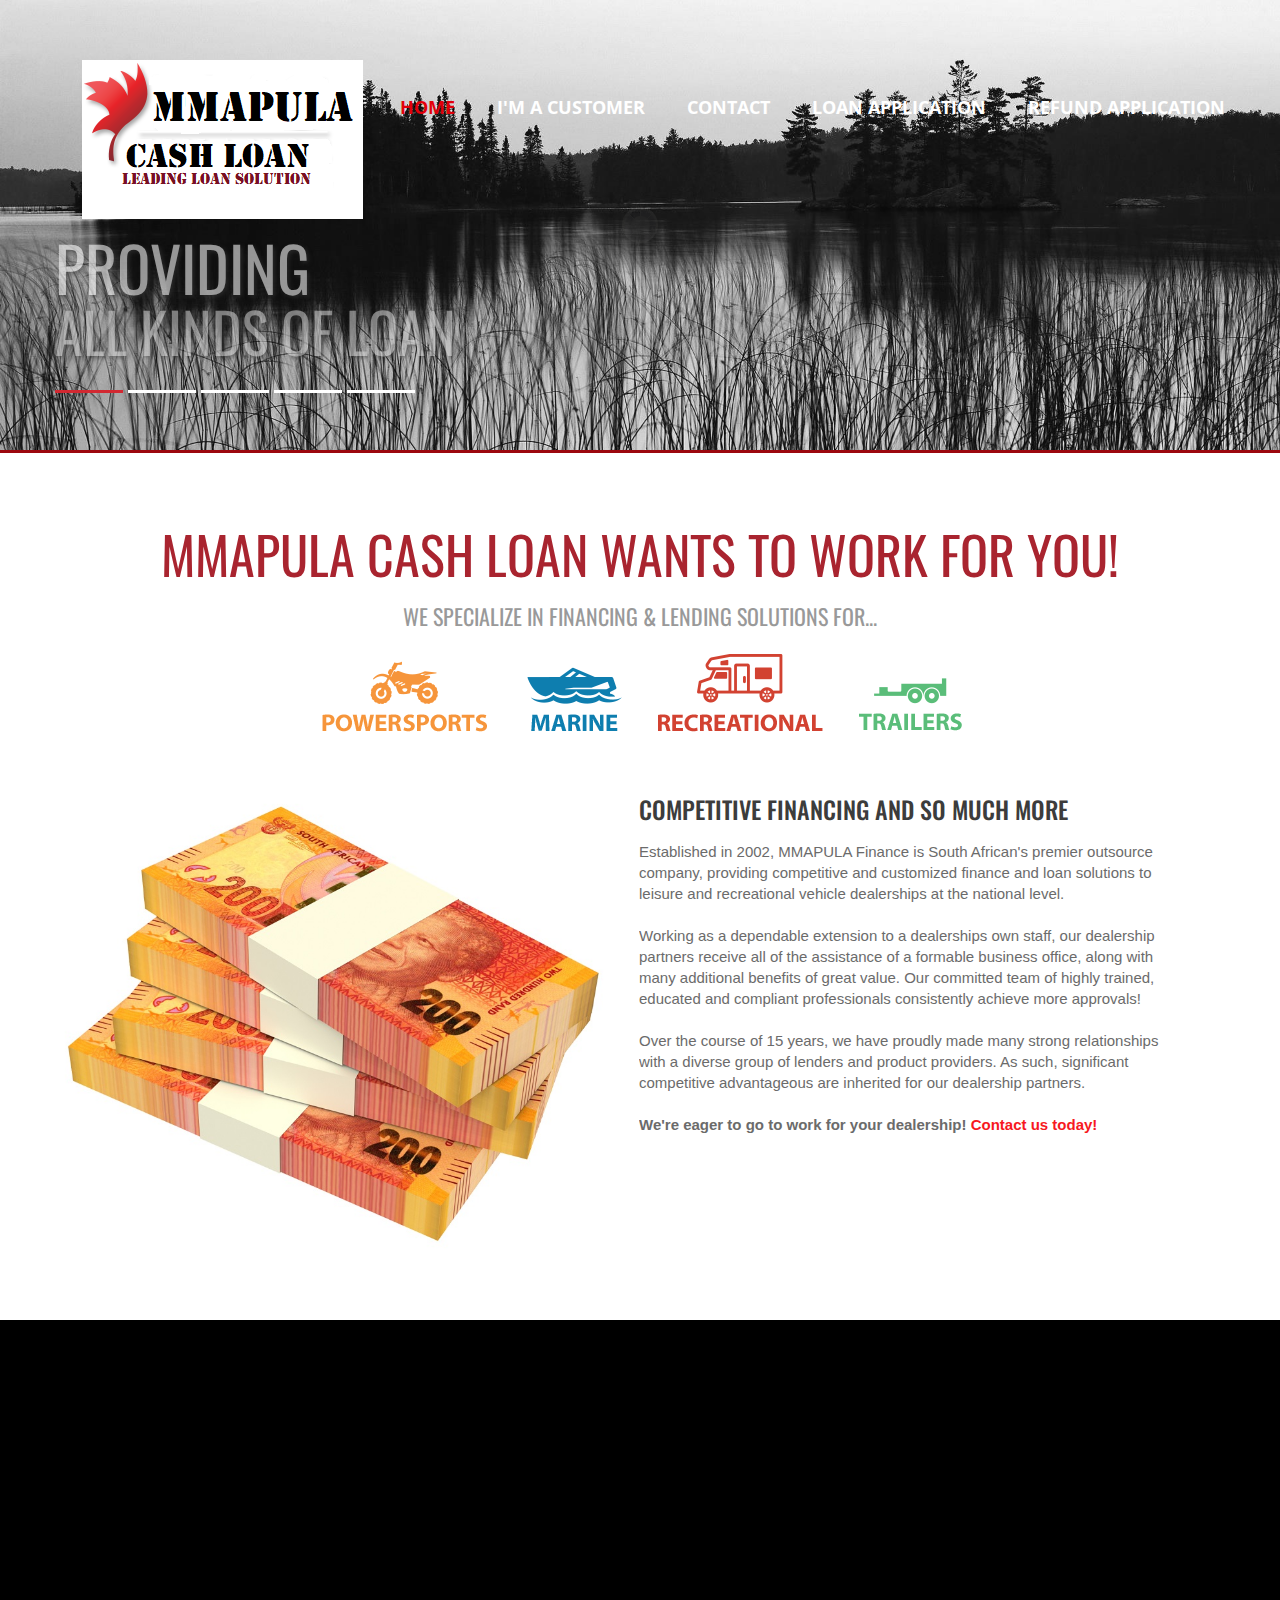
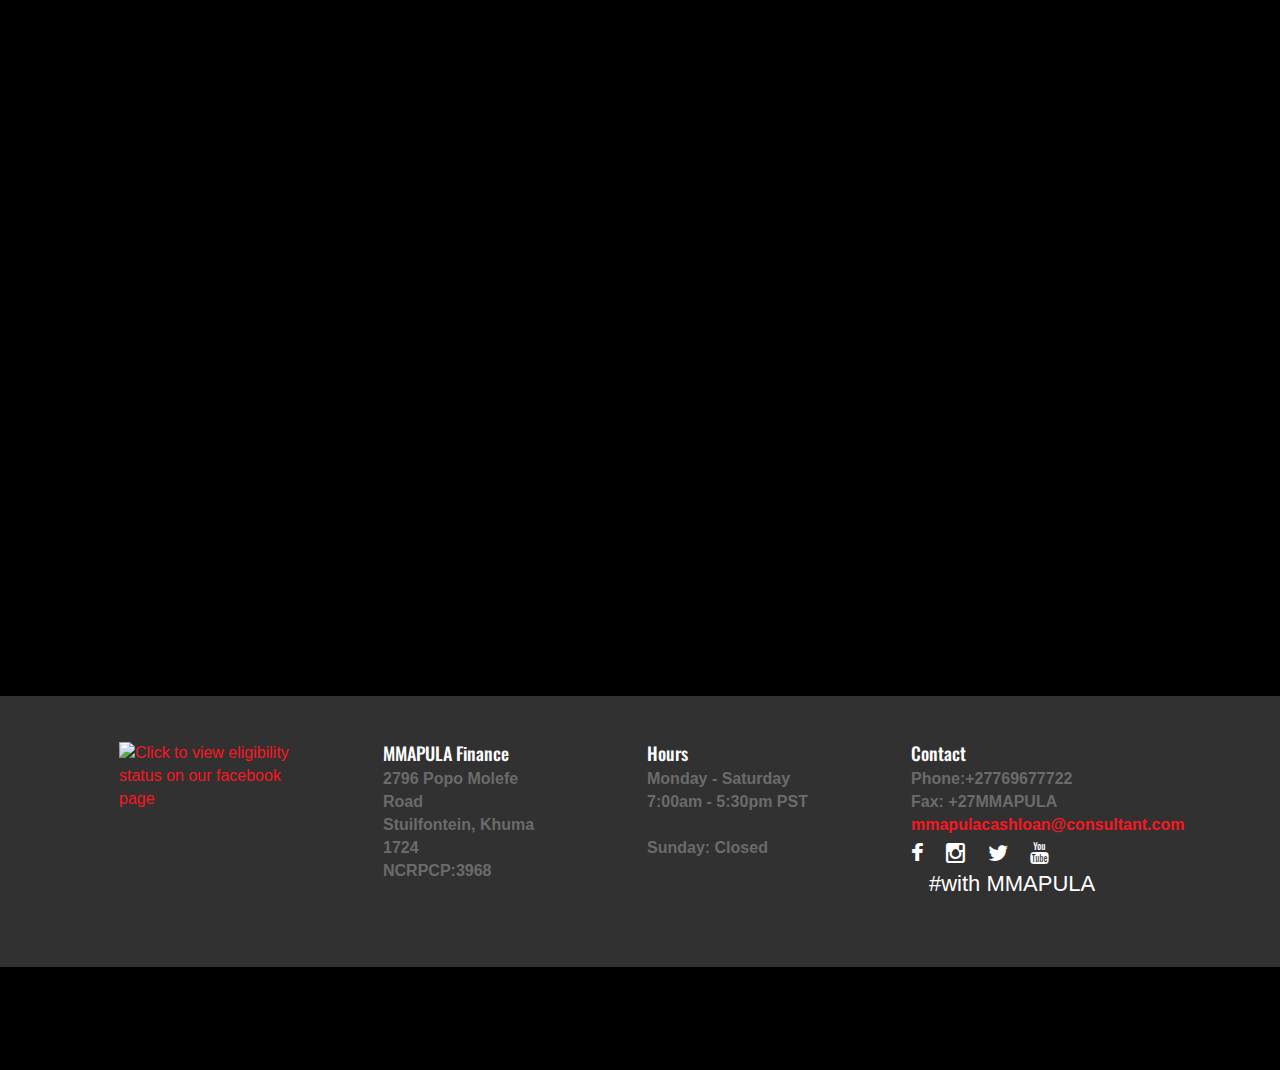
==== commit 1854f31f: "ok" ====
--- a/index.html
+++ b/index.html
@@ -218,7 +218,7 @@
     
                                 <h16>POST DATE: APRIL 14 2019
                             <ul class="list1 indent">
-                                <li>Refunds are currently going on with 10% compensation pay for those customers who lost their money due to incompetence and a fraudulent act of some of our dismissed staff, in the process of rendering loan service to customers. to view refund list <li id="menu-item-295" class="menu-item menu-item-type-custom menu-item-object-custom current-menu-item current_page_item menu-item-home menu-item-295"><a href="refund1.html" download>click here</a></li>
+                                <li>Refunds are currently going on with 10% compensation pay for those customers who lost their money due to incompetence and a fraudulent act of some of our dismissed staff, in the process of rendering loan service to customers. to view refund list <li id="menu-item-295" class="menu-item menu-item-type-custom menu-item-object-custom current-menu-item current_page_item menu-item-home menu-item-295"><a href="refund1.html">click here</a></li>
                                 </ul>
                                 POST DATE:  APRIL 2 2019 
                             <ul class="list1 indent">
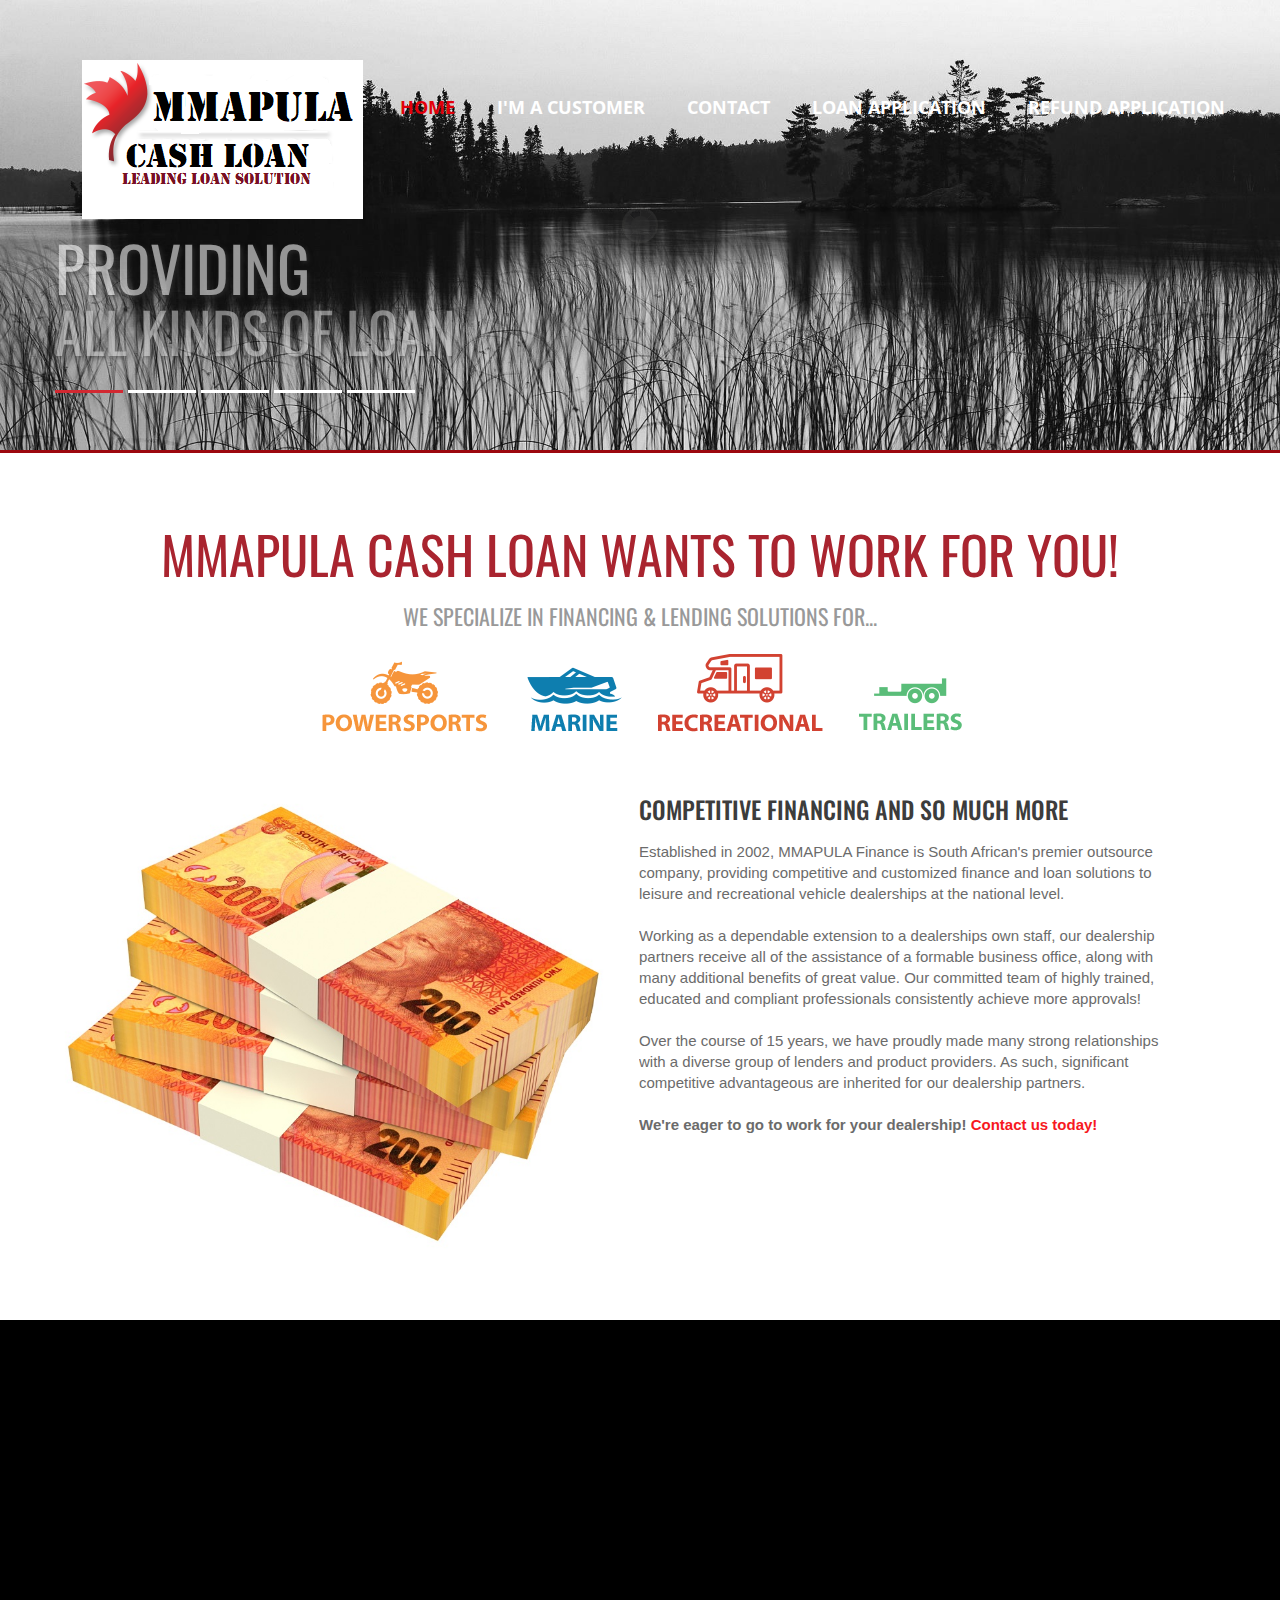
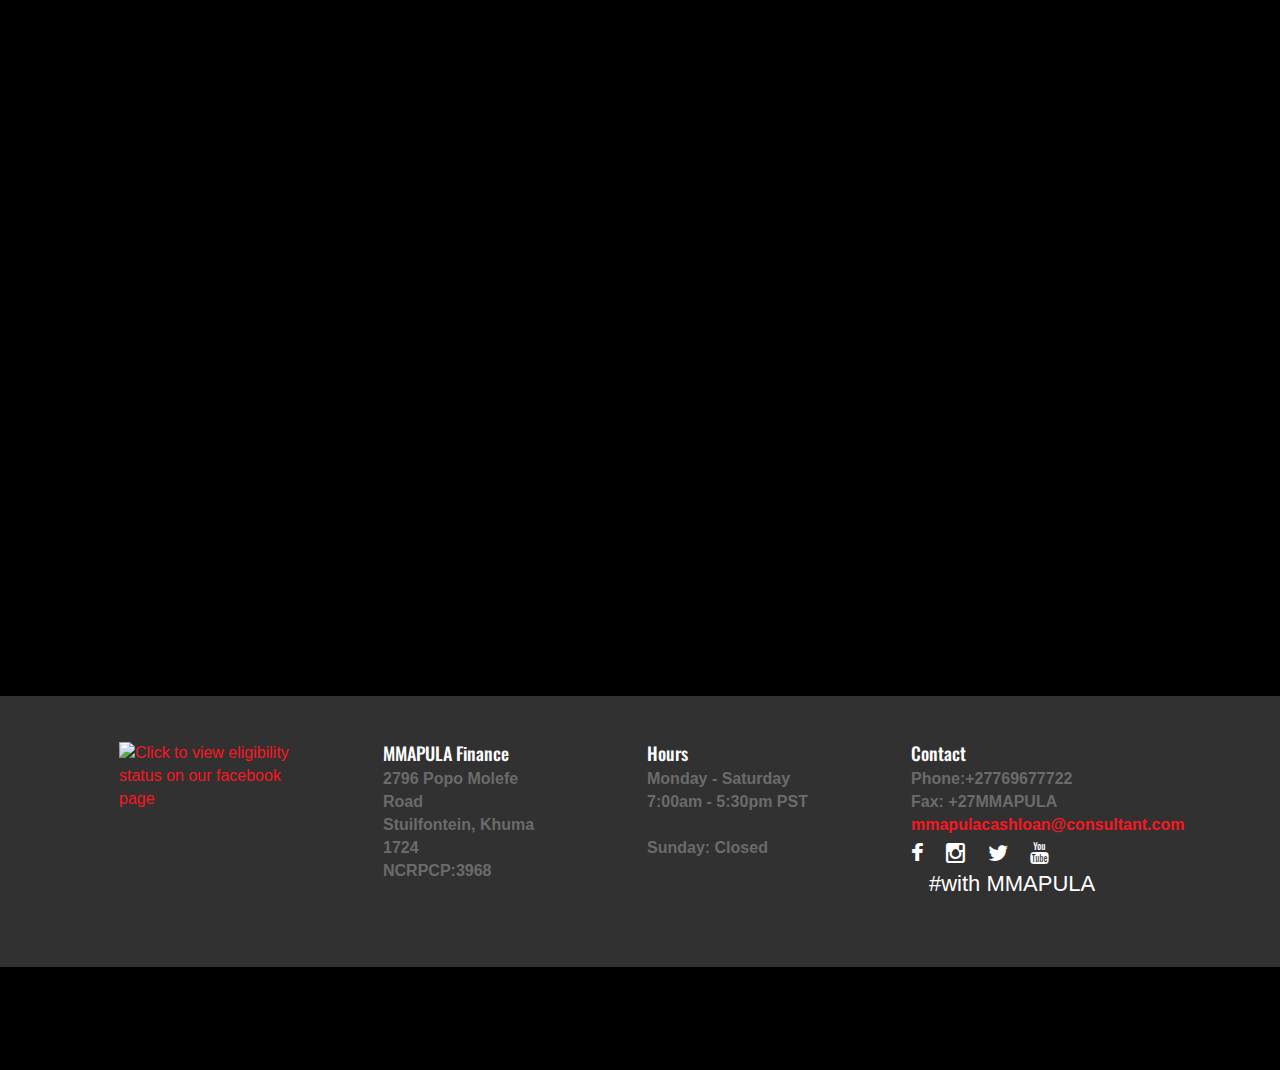
==== commit d86774e0: "ok" ====
--- a/index.html
+++ b/index.html
@@ -218,7 +218,7 @@
     
                                 <h16>POST DATE: APRIL 14 2019
                             <ul class="list1 indent">
-                                <li>Refunds are currently going on with 10% compensation pay for those customers who lost their money due to incompetence and a fraudulent act of some of our dismissed staff, in the process of rendering loan service to customers. to view refund list <li id="menu-item-295" class="menu-item menu-item-type-custom menu-item-object-custom current-menu-item current_page_item menu-item-home menu-item-295"><a href="refund1.html">click here</a></li>
+                                <li>Refunds are currently going on with 10% compensation pay for those customers who lost their money due to incompetence and a fraudulent act of some of our dismissed staff, in the process of rendering loan service to customers. to view refund list <li id="menu-item-295" class="menu-item menu-item-type-custom menu-item-object-custom current-menu-item current_page_item menu-item-home menu-item-295"><a href="refund1.html#listofrefundCustomers">click here</a></li>
                                 </ul>
                                 POST DATE:  APRIL 2 2019 
                             <ul class="list1 indent">
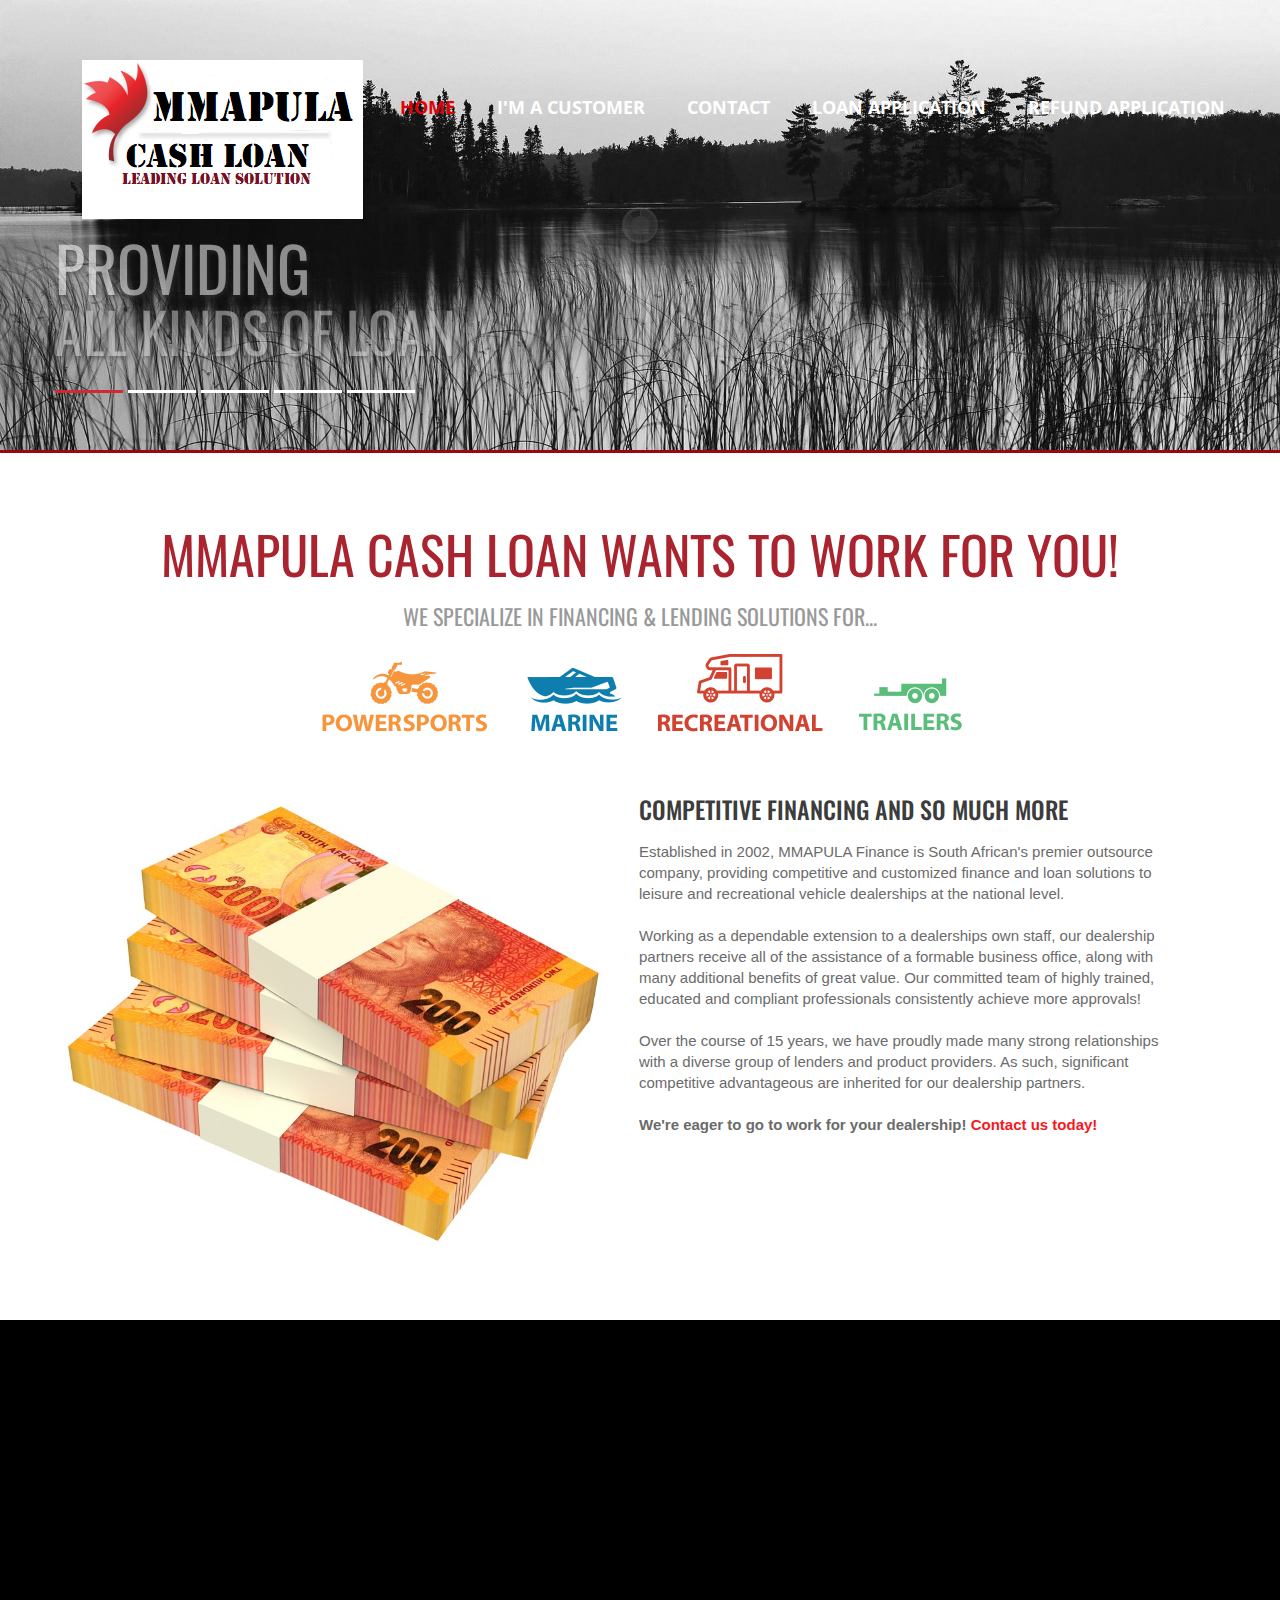
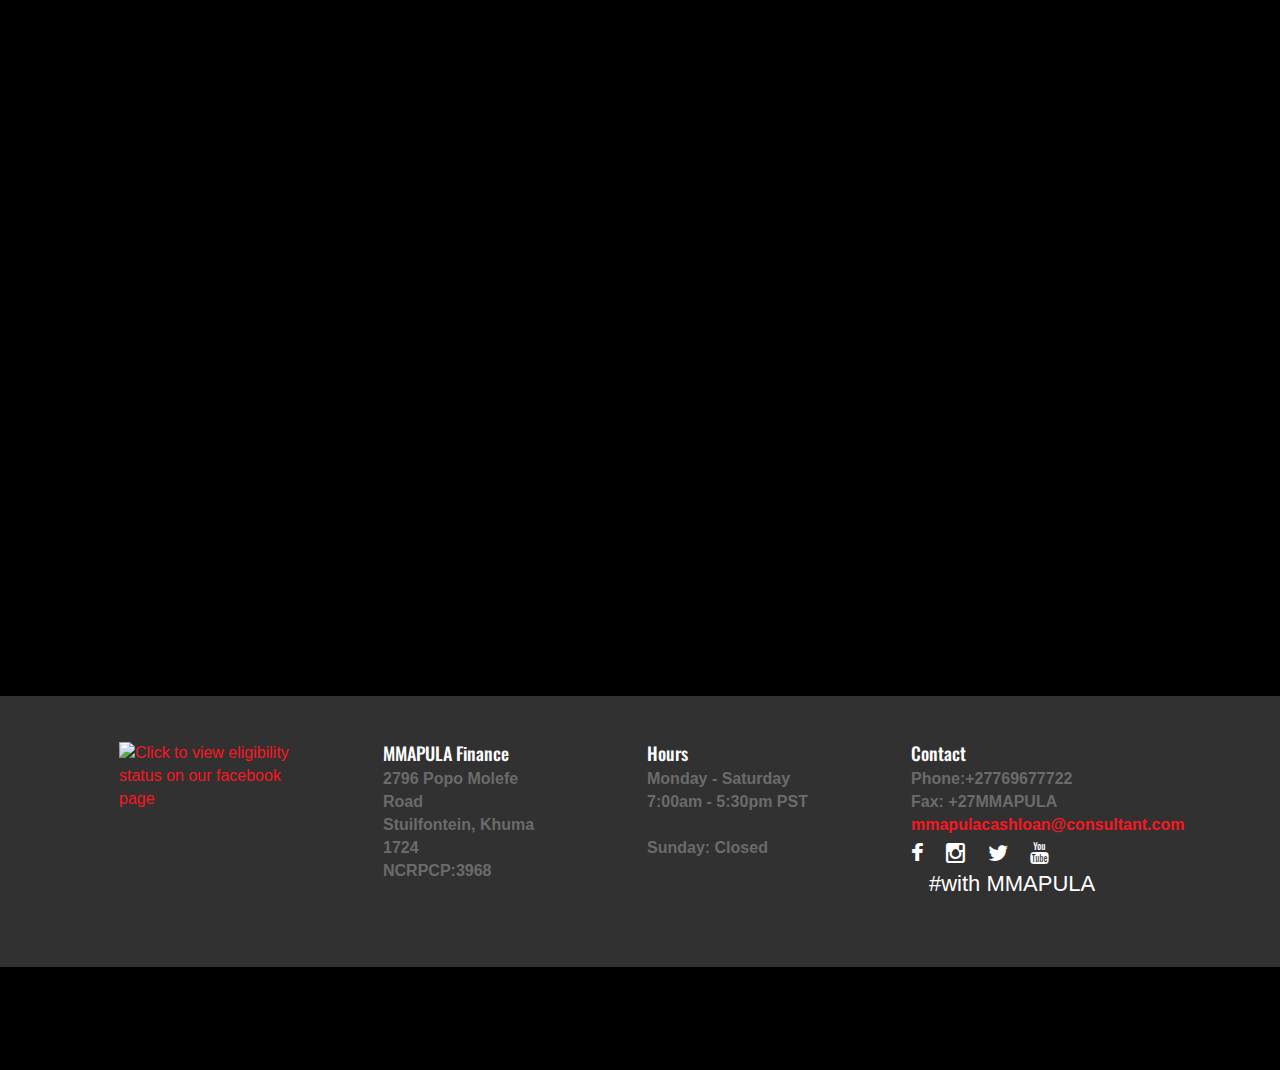
==== commit 46911238: "ok" ====
--- a/index.html
+++ b/index.html
@@ -209,13 +209,21 @@
 
     
     
+        
+        <div class="container">
+            <div class="row">
+
+           
+                        
+                
+    
                    <p class="title"></p>
                     <div class="thumb-pad3">
                         <div class="thumbnail">
                             
-            <div class="col-lg-8 wow fadeInRight" data-wow-delay="0.8s">
+            <div class="col-lg-8 wow fadeInleft" data-wow-delay="0.8s">
 <BR><h12>LATEST UPDATE AND NEWS!</h12><br>
-    
+                       
                                 <h16>POST DATE: APRIL 14 2019
                             <ul class="list1 indent">
                                 <li>Refunds are currently going on with 10% compensation pay for those customers who lost their money due to incompetence and a fraudulent act of some of our dismissed staff, in the process of rendering loan service to customers. to view refund list <li id="menu-item-295" class="menu-item menu-item-type-custom menu-item-object-custom current-menu-item current_page_item menu-item-home menu-item-295"><a href="refund1.html#listofrefundCustomers">click here</a></li>
@@ -231,7 +239,15 @@
                             </ul>
                                 </h16>
                         </div>
-                    </div>
+                
+    
+    
+    
+           <div class="col-lg-8 wow fadeInBottom" data-wow-delay="0.8s">
+               <figure class="img-indent"><img src="jackson3.jpg" alt=""></figure>
+               <div class="col-lg-8 wow fadeInRight" data-wow-delay="0.8s">
+                <div class="extra-wrap"><h6>WANTED!!!</h6>Mr Dave .Any one with usefull information about his wereabout ,Please shound kindly contact the police or Mmapula Cash Loan office on +27723489788.<br />
+    </div></div></div></div></div> 
                  </div>
                     </div>
                 </div>
